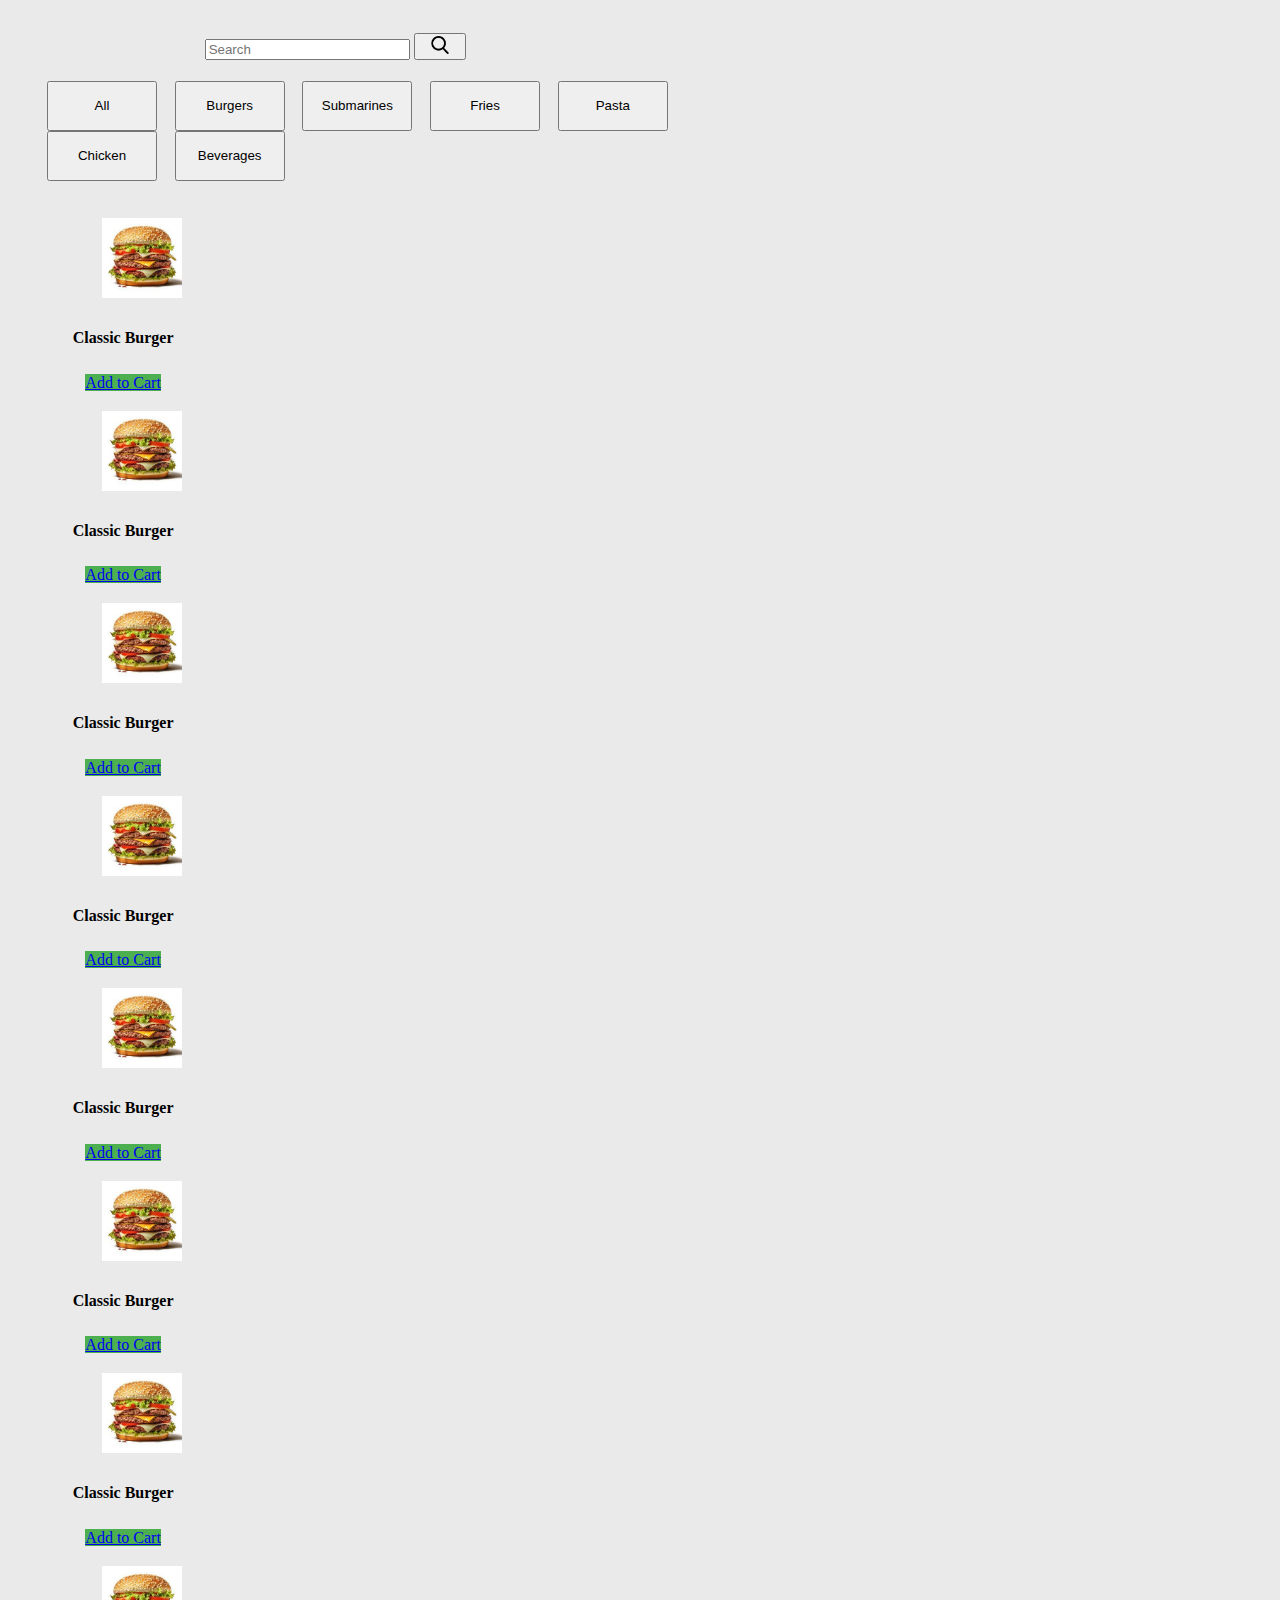
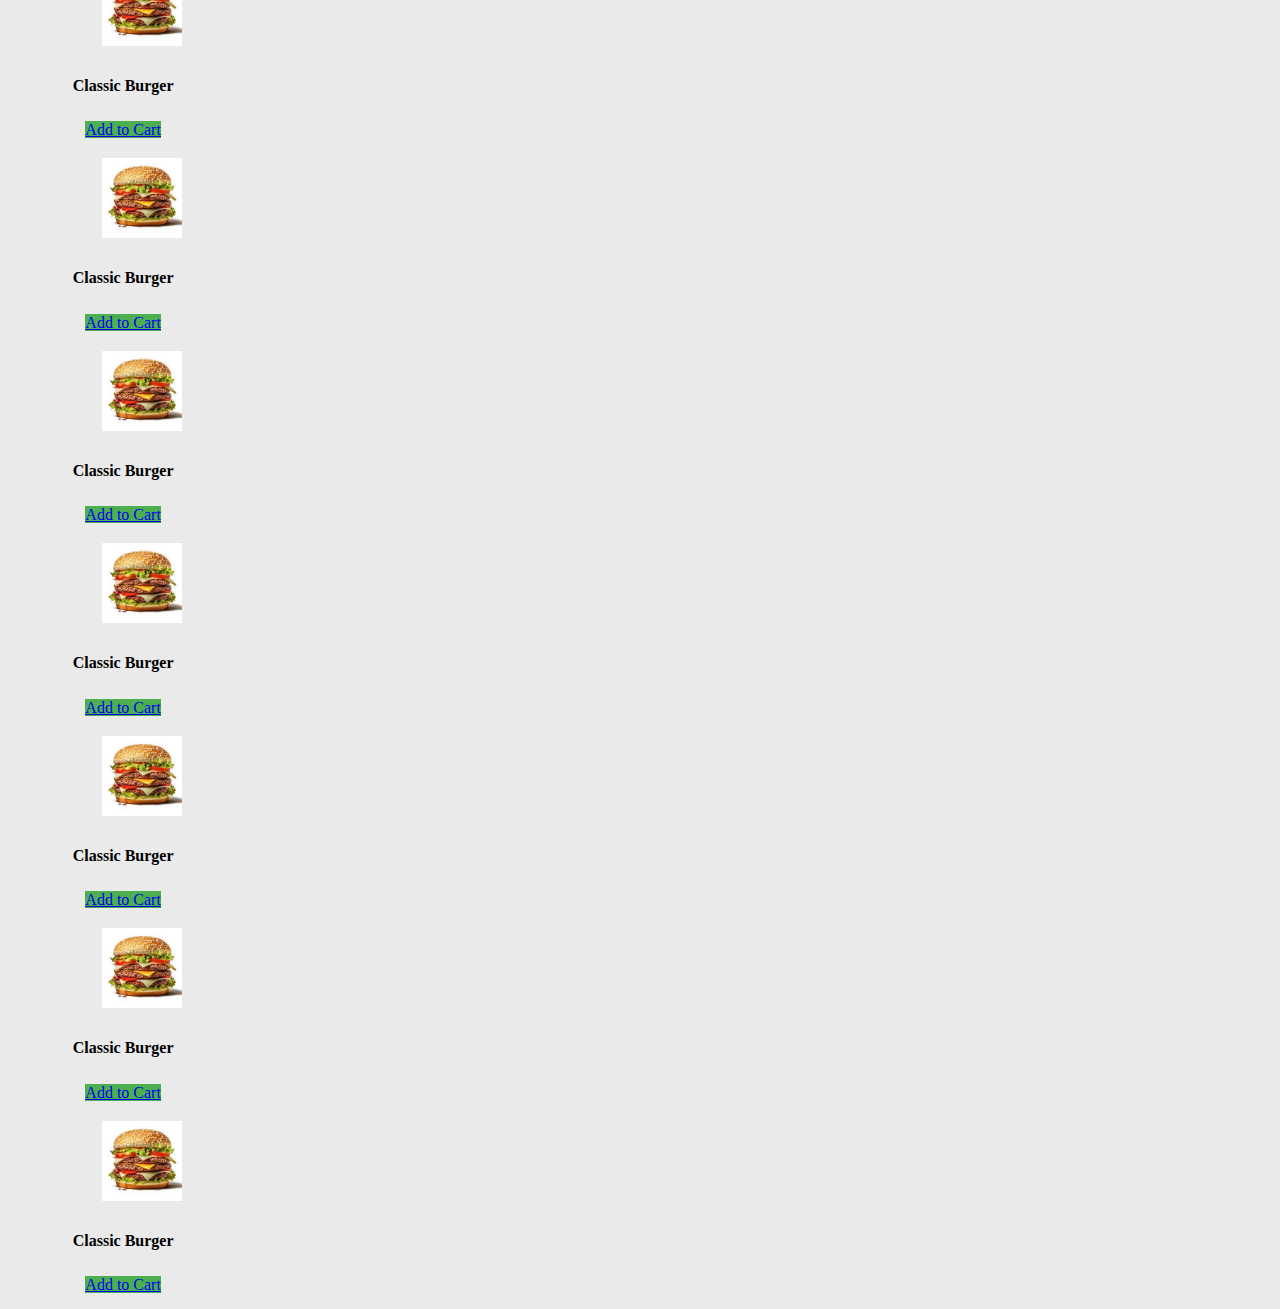
==== order.html @ 02827c7e "first commit" ====
<!DOCTYPE html>
<html lang="en">

<head>
    <meta charset="UTF-8">
    <meta name="viewport" content="width=device-width, initial-scale=1.0">
    <title>Document</title>
    <link rel="stylesheet" href="orderStyle.css">
    <link href="https://cdn.jsdelivr.net/npm/bootstrap@5.3.2/dist/css/bootstrap.min.css" rel="stylesheet"
        integrity="sha384-T3c6CoIi6uLrA9TneNEoa7RxnatzjcDSCmG1MXxSR1GAsXEV/Dwwykc2MPK8M2HN" crossorigin="anonymous">
    <link rel="stylesheet" href="https://cdnjs.cloudflare.com/ajax/libs/font-awesome/6.0.0-beta3/css/all.min.css">
</head>

<body>
    <nav class="navbar bg-body-tertiary">
        <div class="container-fluid">
            <form class="d-flex" role="search">
                <input class="form-control me-2" type="search" placeholder="Search" aria-label="Search">
                <button class="btn btn-outline-success searchbtn" type="submit"><img src="assets/search.png" class="search-img"alt=""> </button>
            </form>
        </div>

        <div class="allbtn">
            <button type="button" class="btn btn-outline-success btnAll">All</button>
            <button type="button" class="btn btn-outline-success btnAll">Burgers</button>
            <button type="button" class="btn btn-outline-success btnAll">Submarines</button>
            <button type="button" class="btn btn-outline-success btnAll">Fries</button>
            <button type="button" class="btn btn-outline-success btnAll">Pasta</button>
            <button type="button" class="btn btn-outline-success btnAll">Chicken</button>
            <button type="button" class="btn btn-outline-success btnAll">Beverages</button>

        </div>
    </nav>

    <section id="burger">
        <div class="row">
            <div class="card " style="width: 12rem; ">
                <img src="/assets/download (21).jpeg" class="card-img-top" alt="...">
                <div class="card-body">
                    <h5 class="card-title">Classic Burger</h5>
                    <a href="#" class="btn btn-primary addbtn">Add to Cart</a>
                </div>
            </div>

            <div class="card " style="width: 12rem; ">
                <img src="/assets/download (21).jpeg" class="card-img-top" alt="...">
                <div class="card-body">
                    <h5 class="card-title">Classic Burger</h5>
                    <a href="#" class="btn btn-primary addbtn">Add to Cart</a>
                </div>
            </div>

            <div class="card " style="width: 12rem; ">
                <img src="/assets/download (21).jpeg" class="card-img-top" alt="...">
                <div class="card-body">
                    <h5 class="card-title">Classic Burger</h5>
                    <a href="#" class="btn btn-primary addbtn">Add to Cart</a>
                </div>
            </div>

            <div class="card " style="width: 12rem; ">
                <img src="/assets/download (21).jpeg" class="card-img-top" alt="...">
                <div class="card-body">
                    <h5 class="card-title">Classic Burger</h5>
                    <a href="#" class="btn btn-primary addbtn">Add to Cart</a>
                </div>
            </div>

            <div class="card " style="width: 12rem; ">
                <img src="/assets/download (21).jpeg" class="card-img-top" alt="...">
                <div class="card-body">
                    <h5 class="card-title">Classic Burger</h5>
                    <a href="#" class="btn btn-primary addbtn">Add to Cart</a>
                </div>
            </div>


        </div>

        <div class="row">
            <div class="card " style="width: 12rem; ">
                <img src="/assets/download (21).jpeg" class="card-img-top" alt="...">
                <div class="card-body">
                    <h5 class="card-title">Classic Burger</h5>
                    <a href="#" class="btn btn-primary addbtn">Add to Cart</a>
                </div>
            </div>

            <div class="card " style="width: 12rem; ">
                <img src="/assets/download (21).jpeg" class="card-img-top" alt="...">
                <div class="card-body">
                    <h5 class="card-title">Classic Burger</h5>
                    <a href="#" class="btn btn-primary addbtn">Add to Cart</a>
                </div>
            </div>

            <div class="card " style="width: 12rem; ">
                <img src="/assets/download (21).jpeg" class="card-img-top" alt="...">
                <div class="card-body">
                    <h5 class="card-title">Classic Burger</h5>
                    <a href="#" class="btn btn-primary addbtn">Add to Cart</a>
                </div>
            </div>

            <div class="card " style="width: 12rem; ">
                <img src="/assets/download (21).jpeg" class="card-img-top" alt="...">
                <div class="card-body">
                    <h5 class="card-title">Classic Burger</h5>
                    <a href="#" class="btn btn-primary addbtn">Add to Cart</a>
                </div>
            </div>

            <div class="card " style="width: 12rem; ">
                <img src="/assets/download (21).jpeg" class="card-img-top" alt="...">
                <div class="card-body">
                    <h5 class="card-title">Classic Burger</h5>
                    <a href="#" class="btn btn-primary addbtn">Add to Cart</a>
                </div>
            </div>


        </div>


        <div class="row">
            <div class="card " style="width: 12rem; ">
                <img src="/assets/download (21).jpeg" class="card-img-top" alt="...">
                <div class="card-body">
                    <h5 class="card-title">Classic Burger</h5>
                    <a href="#" class="btn btn-primary addbtn">Add to Cart</a>
                </div>
            </div>

            <div class="card " style="width: 12rem; ">
                <img src="/assets/download (21).jpeg" class="card-img-top" alt="...">
                <div class="card-body">
                    <h5 class="card-title">Classic Burger</h5>
                    <a href="#" class="btn btn-primary addbtn">Add to Cart</a>
                </div>
            </div>

            <div class="card " style="width: 12rem; ">
                <img src="/assets/download (21).jpeg" class="card-img-top" alt="...">
                <div class="card-body">
                    <h5 class="card-title">Classic Burger</h5>
                    <a href="#" class="btn btn-primary addbtn">Add to Cart</a>
                </div>
            </div>

            <div class="card " style="width: 12rem; ">
                <img src="/assets/download (21).jpeg" class="card-img-top" alt="...">
                <div class="card-body">
                    <h5 class="card-title">Classic Burger</h5>
                    <a href="#" class="btn btn-primary addbtn">Add to Cart</a>
                </div>
            </div>

        </div>



    </section>






        <script src="https://cdn.jsdelivr.net/npm/bootstrap@5.3.2/dist/js/bootstrap.bundle.min.js"
            integrity="sha384-C6RzsynM9kWDrMNeT87bh95OGNyZPhcTNXj1NW7RuBCsyN/o0jlpcV8Qyq46cDfL"
            crossorigin="anonymous"></script>
</body>

</html>
---- orderStyle.css ----
body{
    background-color: #eaeaea !important;
}

.navbar {
    padding: 2% !important;
    position: fixed !important;
    position: relative !important;
    margin-right: 33rem;

}

.container-fluid {
    margin-left: 25% !important;
}

.search-img {
    width: 50%;

}

.searchbtn {
    width: 10%;
}

.searchbtn:hover {
    background-color: #4caf50 !important;
}

.form-control {
    width: 40% !important;
}

.allbtn {
    margin-top: 3%;
    width: 100%;

}
.btnAll:hover {
    background-color: #4caf50 !important;
}


.btnAll {
    width: 110px;
    height: 50px;
    margin-left: 2%;
}

.btnB {
    width: 110px;
    height: 50px;
}

.row{
    margin-left: 1% !important;
}


.card {

    text-align: center;
    margin-left: 1% !important;
    margin-top: 1% !important;
    width: 180px !important;
    height: 180px !important;
    border-radius: 10% !important;



}

.card-img-top {
    margin-left: 2.3rem;

    width: 5rem !important;

}

.card-title{
    font-size: medium;
}

.addbtn{
    font-size: medium !important;
    background-color: #4caf50 !important;
    
    border: 0cap !important;
}
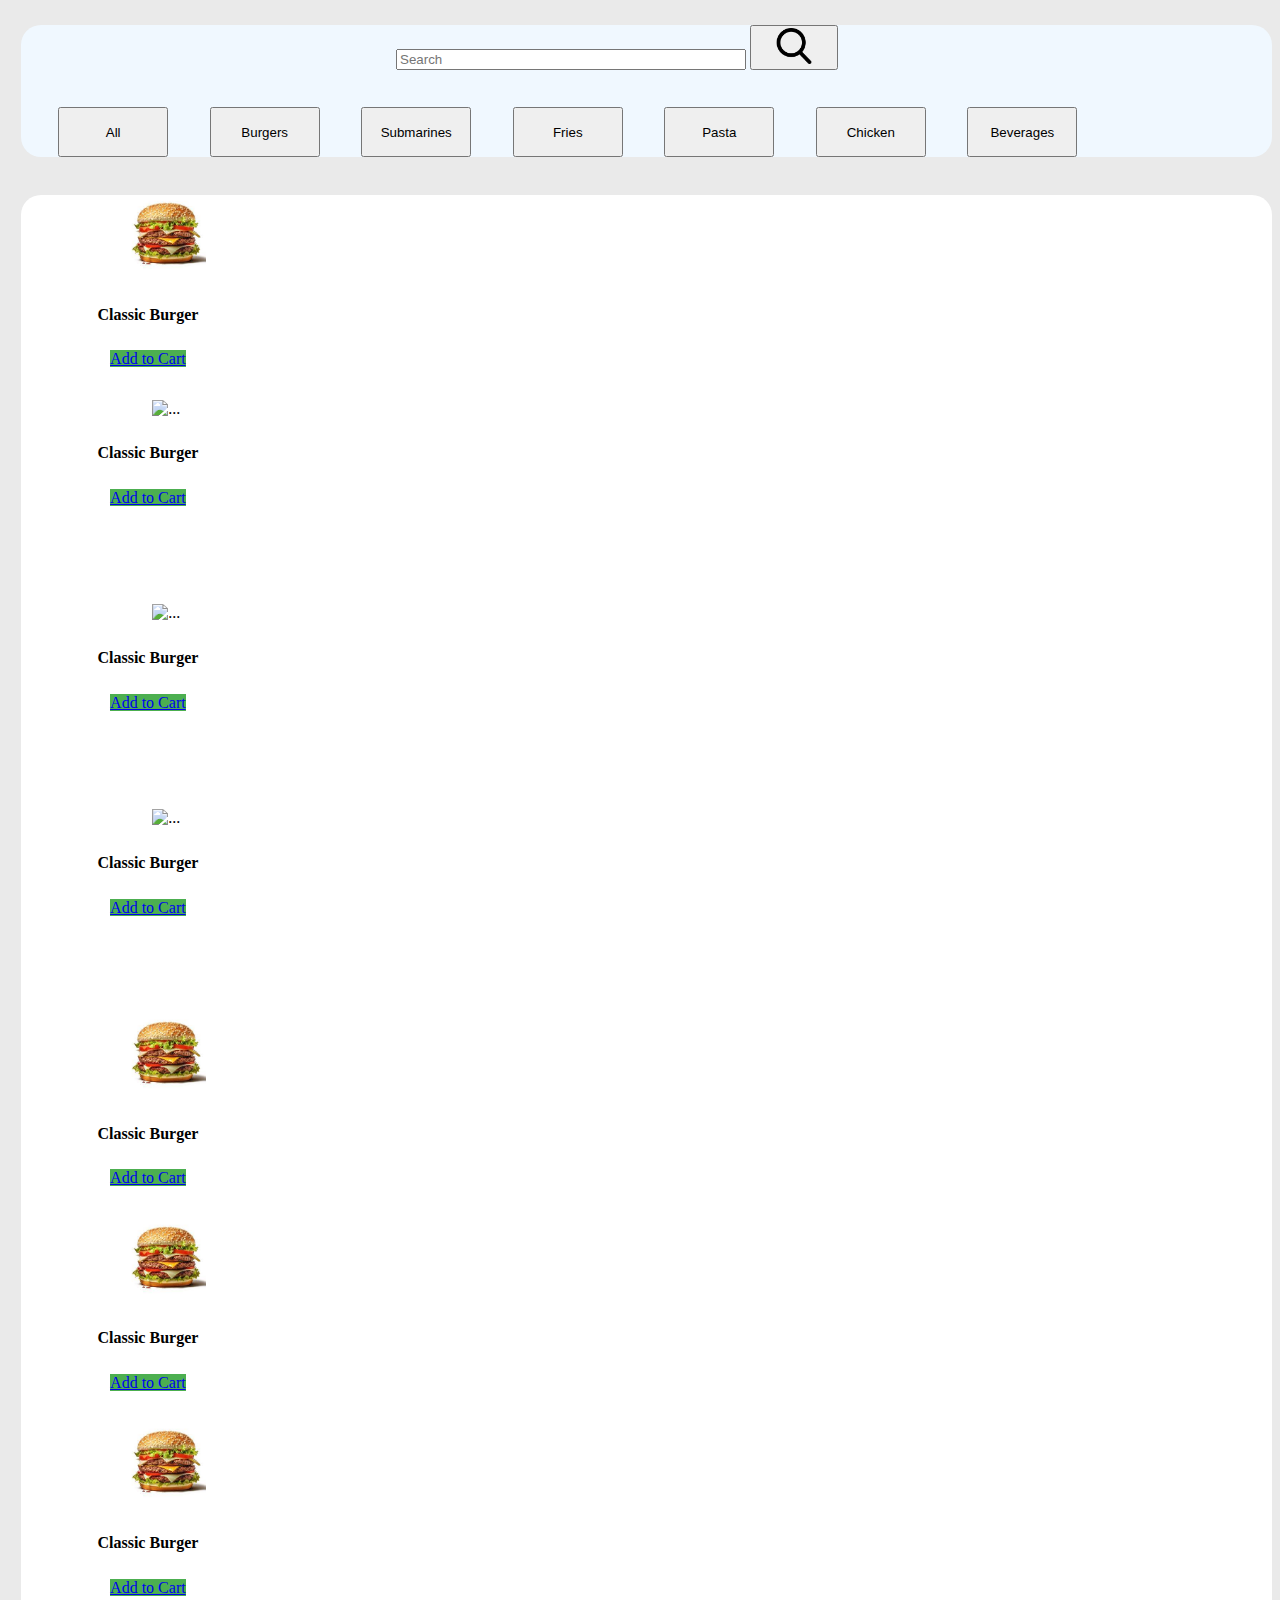
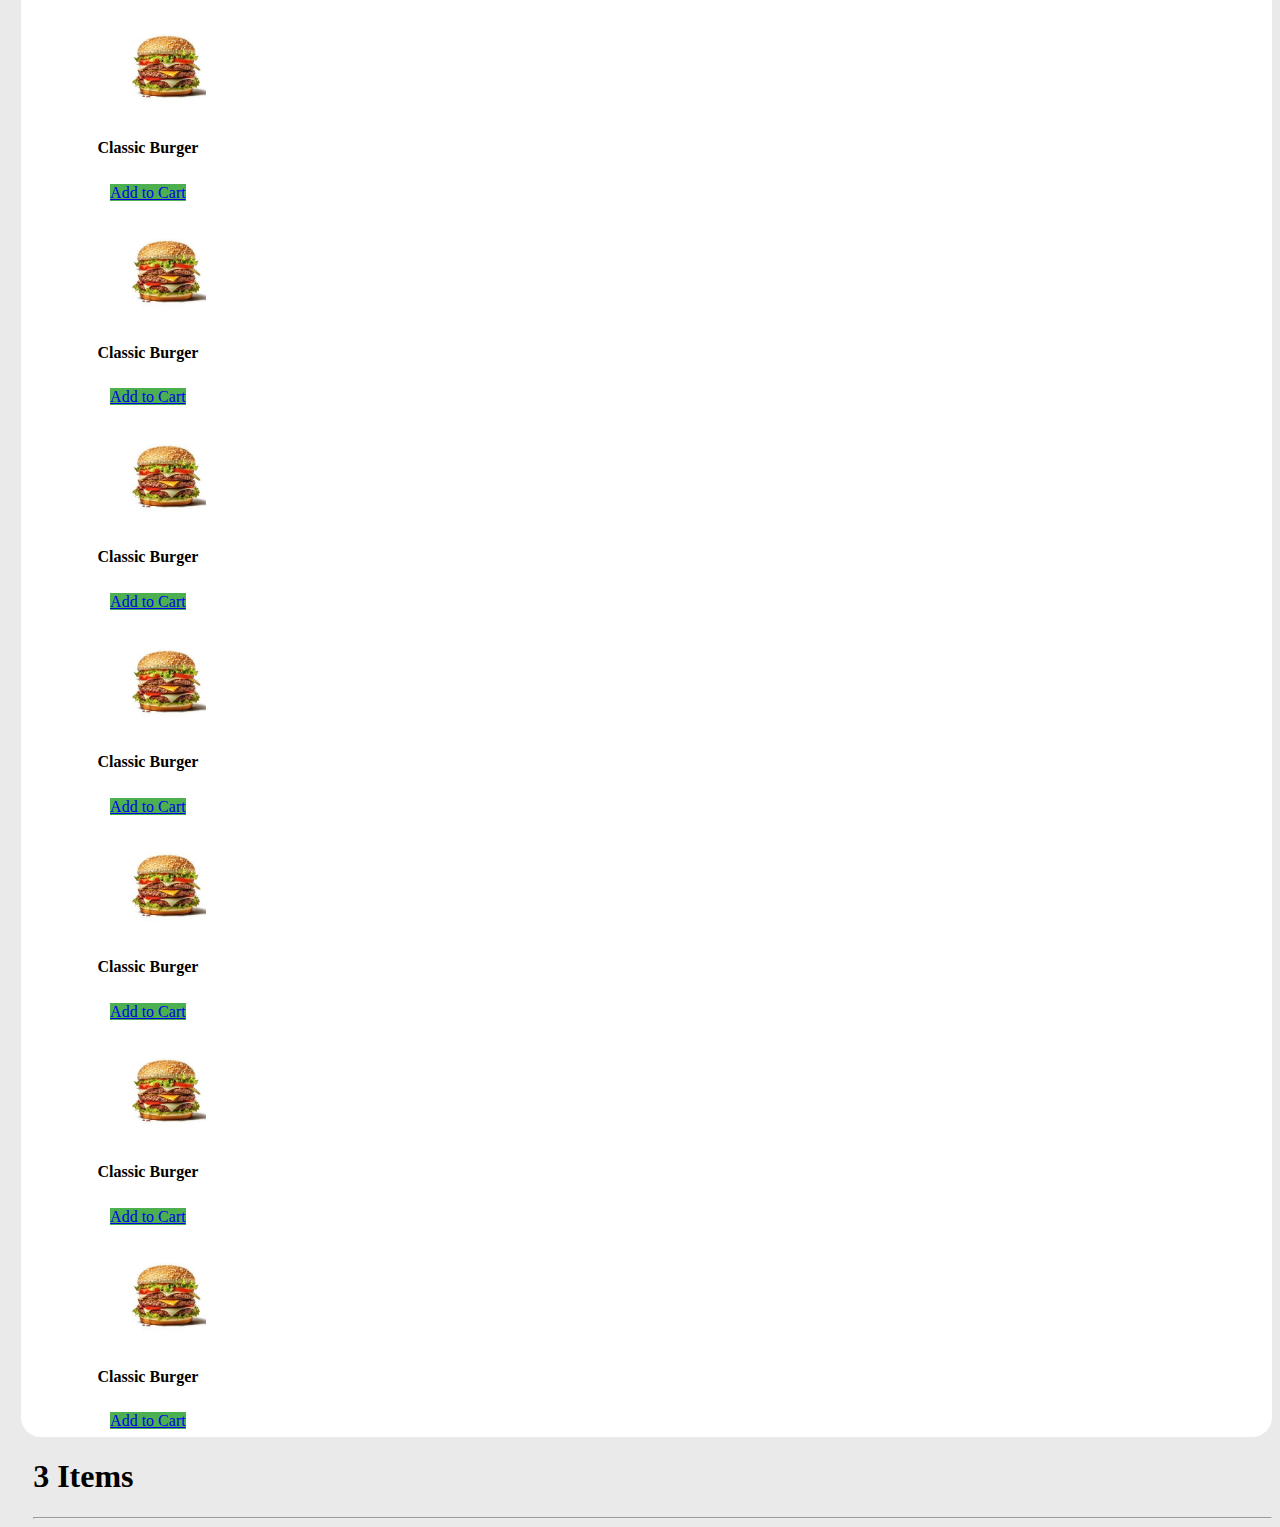
==== commit 7d9a6d87: "background image blur" ====
--- a/order.html
+++ b/order.html
@@ -12,163 +12,184 @@
 </head>
 
 <body>
-    <nav class="navbar bg-body-tertiary">
-        <div class="container-fluid">
-            <form class="d-flex" role="search">
-                <input class="form-control me-2" type="search" placeholder="Search" aria-label="Search">
-                <button class="btn btn-outline-success searchbtn" type="submit"><img src="assets/search.png" class="search-img"alt=""> </button>
-            </form>
-        </div>
+    <div class="container">
+        <div class="row">
+            <div class="col-md-10">
+                <nav class="navbar bg-body-tertiary">
+                    <div class="container-fluid">
+                        <form class="d-flex" role="search">
+                            <input class="form-control me-2" type="search" placeholder="Search" aria-label="Search">
+                            <button class="btn btn-outline-success searchbtn" type="submit"><img src="assets/search.png"
+                                    class="search-img" alt=""> </button>
+                        </form>
+                    </div>
 
-        <div class="allbtn">
-            <button type="button" class="btn btn-outline-success btnAll">All</button>
-            <button type="button" class="btn btn-outline-success btnAll">Burgers</button>
-            <button type="button" class="btn btn-outline-success btnAll">Submarines</button>
-            <button type="button" class="btn btn-outline-success btnAll">Fries</button>
-            <button type="button" class="btn btn-outline-success btnAll">Pasta</button>
-            <button type="button" class="btn btn-outline-success btnAll">Chicken</button>
-            <button type="button" class="btn btn-outline-success btnAll">Beverages</button>
+                    <div class="allbtn">
+                        <button type="button" class="btn btn-outline-success btnAll">All</button>
+                        <button type="button" class="btn btn-outline-success btnAll">Burgers</button>
+                        <button type="button" class="btn btn-outline-success btnAll">Submarines</button>
+                        <button type="button" class="btn btn-outline-success btnAll">Fries</button>
+                        <button type="button" class="btn btn-outline-success btnAll">Pasta</button>
+                        <button type="button" class="btn btn-outline-success btnAll">Chicken</button>
+                        <button type="button" class="btn btn-outline-success btnAll">Beverages</button>
+                    </div>
 
-        </div>
-    </nav>
+                </nav>
 
-    <section id="burger">
-        <div class="row">
-            <div class="card " style="width: 12rem; ">
-                <img src="/assets/download (21).jpeg" class="card-img-top" alt="...">
-                <div class="card-body">
-                    <h5 class="card-title">Classic Burger</h5>
-                    <a href="#" class="btn btn-primary addbtn">Add to Cart</a>
-                </div>
+                <section id="burger">
+                    <div class="row ">
+                        <div class="card " style="width: 12rem; ">
+                            <img src="/assets/download (21).jpeg" class="card-img-top" alt="...">
+                            <div class="card-body">
+                                <h5 class="card-title">Classic Burger</h5>
+                                <a href="#" class="btn btn-primary addbtn">Add to Cart</a>
+                            </div>
+                        </div>
+
+                        <div class="card " style="width: 12rem; ">
+                            <img src="/assets/download (19).jpeg" class="card-img-top" alt="...">
+                            <div class="card-body">
+                                <h5 class="card-title">Classic Burger</h5>
+                                <a href="#" class="btn btn-primary addbtn">Add to Cart</a>
+                            </div>
+                        </div>
+
+                        <div class="card " style="width: 12rem; ">
+                            <img src="/assets/download (22).jpeg" class="card-img-top" alt="...">
+                            <div class="card-body">
+                                <h5 class="card-title">Classic Burger</h5>
+                                <a href="#" class="btn btn-primary addbtn">Add to Cart</a>
+                            </div>
+                        </div>
+
+                        <div class="card " style="width: 12rem; ">
+                            <img src="/assets/" class="card-img-top" alt="...">
+                            <div class="card-body">
+                                <h5 class="card-title">Classic Burger</h5>
+                                <a href="#" class="btn btn-primary addbtn">Add to Cart</a>
+                            </div>
+                        </div>
+
+                        <div class="card " style="width: 12rem; ">
+                            <img src="/assets/download (21).jpeg" class="card-img-top" alt="...">
+                            <div class="card-body">
+                                <h5 class="card-title">Classic Burger</h5>
+                                <a href="#" class="btn btn-primary addbtn">Add to Cart</a>
+                            </div>
+                        </div>
+
+
+                    </div>
+
+                    <div class="row">
+                        <div class="card " style="width: 12rem; ">
+                            <img src="/assets/download (21).jpeg" class="card-img-top" alt="...">
+                            <div class="card-body">
+                                <h5 class="card-title">Classic Burger</h5>
+                                <a href="#" class="btn btn-primary addbtn">Add to Cart</a>
+                            </div>
+                        </div>
+
+                        <div class="card " style="width: 12rem; ">
+                            <img src="/assets/download (21).jpeg" class="card-img-top" alt="...">
+                            <div class="card-body">
+                                <h5 class="card-title">Classic Burger</h5>
+                                <a href="#" class="btn btn-primary addbtn">Add to Cart</a>
+                            </div>
+                        </div>
+
+                        <div class="card " style="width: 12rem; ">
+                            <img src="/assets/download (21).jpeg" class="card-img-top" alt="...">
+                            <div class="card-body">
+                                <h5 class="card-title">Classic Burger</h5>
+                                <a href="#" class="btn btn-primary addbtn">Add to Cart</a>
+                            </div>
+                        </div>
+
+                        <div class="card " style="width: 12rem; ">
+                            <img src="/assets/download (21).jpeg" class="card-img-top" alt="...">
+                            <div class="card-body">
+                                <h5 class="card-title">Classic Burger</h5>
+                                <a href="#" class="btn btn-primary addbtn">Add to Cart</a>
+                            </div>
+                        </div>
+
+                        <div class="card " style="width: 12rem; ">
+                            <img src="/assets/download (21).jpeg" class="card-img-top" alt="...">
+                            <div class="card-body">
+                                <h5 class="card-title">Classic Burger</h5>
+                                <a href="#" class="btn btn-primary addbtn">Add to Cart</a>
+                            </div>
+                        </div>
+
+
+                    </div>
+
+
+                    <div class="row">
+                        <div class="card " style="width: 12rem; ">
+                            <img src="/assets/download (21).jpeg" class="card-img-top" alt="...">
+                            <div class="card-body">
+                                <h5 class="card-title">Classic Burger</h5>
+                                <a href="#" class="btn btn-primary addbtn">Add to Cart</a>
+                            </div>
+                        </div>
+
+                        <div class="card " style="width: 12rem; ">
+                            <img src="/assets/download (21).jpeg" class="card-img-top" alt="...">
+                            <div class="card-body">
+                                <h5 class="card-title">Classic Burger</h5>
+                                <a href="#" class="btn btn-primary addbtn">Add to Cart</a>
+                            </div>
+                        </div>
+
+                        <div class="card " style="width: 12rem; ">
+                            <img src="/assets/download (21).jpeg" class="card-img-top" alt="...">
+                            <div class="card-body">
+                                <h5 class="card-title">Classic Burger</h5>
+                                <a href="#" class="btn btn-primary addbtn">Add to Cart</a>
+                            </div>
+                        </div>
+
+                        <div class="card " style="width: 12rem; ">
+                            <img src="/assets/download (21).jpeg" class="card-img-top" alt="...">
+                            <div class="card-body">
+                                <h5 class="card-title">Classic Burger</h5>
+                                <a href="#" class="btn btn-primary addbtn">Add to Cart</a>
+                            </div>
+                        </div>
+
+                    </div>
+
+
+
+                </section>
             </div>
+            <!-- ========================================================================== -->
 
-            <div class="card " style="width: 12rem; ">
-                <img src="/assets/download (21).jpeg" class="card-img-top" alt="...">
-                <div class="card-body">
-                    <h5 class="card-title">Classic Burger</h5>
-                    <a href="#" class="btn btn-primary addbtn">Add to Cart</a>
-                </div>
-            </div>
 
-            <div class="card " style="width: 12rem; ">
-                <img src="/assets/download (21).jpeg" class="card-img-top" alt="...">
-                <div class="card-body">
-                    <h5 class="card-title">Classic Burger</h5>
-                    <a href="#" class="btn btn-primary addbtn">Add to Cart</a>
-                </div>
-            </div>
-
-            <div class="card " style="width: 12rem; ">
-                <img src="/assets/download (21).jpeg" class="card-img-top" alt="...">
-                <div class="card-body">
-                    <h5 class="card-title">Classic Burger</h5>
-                    <a href="#" class="btn btn-primary addbtn">Add to Cart</a>
-                </div>
-            </div>
-
-            <div class="card " style="width: 12rem; ">
-                <img src="/assets/download (21).jpeg" class="card-img-top" alt="...">
-                <div class="card-body">
-                    <h5 class="card-title">Classic Burger</h5>
-                    <a href="#" class="btn btn-primary addbtn">Add to Cart</a>
+            <div class="col-md-2 ">
+                <div class="item">
+                    <div class="row ">
+                        <div class="qty">
+                            <h1><b>3 Items</b></h1>
+                            
+                            <hr>
+                        </div>
+                    </div>
                 </div>
             </div>
 
 
         </div>
 
-        <div class="row">
-            <div class="card " style="width: 12rem; ">
-                <img src="/assets/download (21).jpeg" class="card-img-top" alt="...">
-                <div class="card-body">
-                    <h5 class="card-title">Classic Burger</h5>
-                    <a href="#" class="btn btn-primary addbtn">Add to Cart</a>
-                </div>
-            </div>
-
-            <div class="card " style="width: 12rem; ">
-                <img src="/assets/download (21).jpeg" class="card-img-top" alt="...">
-                <div class="card-body">
-                    <h5 class="card-title">Classic Burger</h5>
-                    <a href="#" class="btn btn-primary addbtn">Add to Cart</a>
-                </div>
-            </div>
-
-            <div class="card " style="width: 12rem; ">
-                <img src="/assets/download (21).jpeg" class="card-img-top" alt="...">
-                <div class="card-body">
-                    <h5 class="card-title">Classic Burger</h5>
-                    <a href="#" class="btn btn-primary addbtn">Add to Cart</a>
-                </div>
-            </div>
-
-            <div class="card " style="width: 12rem; ">
-                <img src="/assets/download (21).jpeg" class="card-img-top" alt="...">
-                <div class="card-body">
-                    <h5 class="card-title">Classic Burger</h5>
-                    <a href="#" class="btn btn-primary addbtn">Add to Cart</a>
-                </div>
-            </div>
-
-            <div class="card " style="width: 12rem; ">
-                <img src="/assets/download (21).jpeg" class="card-img-top" alt="...">
-                <div class="card-body">
-                    <h5 class="card-title">Classic Burger</h5>
-                    <a href="#" class="btn btn-primary addbtn">Add to Cart</a>
-                </div>
-            </div>
-
-
-        </div>
-
-
-        <div class="row">
-            <div class="card " style="width: 12rem; ">
-                <img src="/assets/download (21).jpeg" class="card-img-top" alt="...">
-                <div class="card-body">
-                    <h5 class="card-title">Classic Burger</h5>
-                    <a href="#" class="btn btn-primary addbtn">Add to Cart</a>
-                </div>
-            </div>
-
-            <div class="card " style="width: 12rem; ">
-                <img src="/assets/download (21).jpeg" class="card-img-top" alt="...">
-                <div class="card-body">
-                    <h5 class="card-title">Classic Burger</h5>
-                    <a href="#" class="btn btn-primary addbtn">Add to Cart</a>
-                </div>
-            </div>
-
-            <div class="card " style="width: 12rem; ">
-                <img src="/assets/download (21).jpeg" class="card-img-top" alt="...">
-                <div class="card-body">
-                    <h5 class="card-title">Classic Burger</h5>
-                    <a href="#" class="btn btn-primary addbtn">Add to Cart</a>
-                </div>
-            </div>
-
-            <div class="card " style="width: 12rem; ">
-                <img src="/assets/download (21).jpeg" class="card-img-top" alt="...">
-                <div class="card-body">
-                    <h5 class="card-title">Classic Burger</h5>
-                    <a href="#" class="btn btn-primary addbtn">Add to Cart</a>
-                </div>
-            </div>
-
-        </div>
+    </div>
 
 
 
-    </section>
-
-
-
-
-
-
-        <script src="https://cdn.jsdelivr.net/npm/bootstrap@5.3.2/dist/js/bootstrap.bundle.min.js"
-            integrity="sha384-C6RzsynM9kWDrMNeT87bh95OGNyZPhcTNXj1NW7RuBCsyN/o0jlpcV8Qyq46cDfL"
-            crossorigin="anonymous"></script>
+    <script src="https://cdn.jsdelivr.net/npm/bootstrap@5.3.2/dist/js/bootstrap.bundle.min.js"
+        integrity="sha384-C6RzsynM9kWDrMNeT87bh95OGNyZPhcTNXj1NW7RuBCsyN/o0jlpcV8Qyq46cDfL"
+        crossorigin="anonymous"></script>
 </body>
 
 </html>--- a/orderStyle.css
+++ b/orderStyle.css
@@ -1,17 +1,31 @@
-body{
+body {
     background-color: #eaeaea !important;
 }
 
+
+.container {
+    margin-left: 0% !important;
+}
+
+
 .navbar {
-    padding: 2% !important;
+    margin-top: 2%;
     position: fixed !important;
     position: relative !important;
-    margin-right: 33rem;
+    border-radius: 20px;
+    background-color: aliceblue !important;
 
 }
 
+#burger {
+    background-color: rgb(255, 255, 255);
+    border-radius: 20px;
+    margin-top: 2%;
+}
+
 .container-fluid {
-    margin-left: 25% !important;
+    margin-left: 30% !important;
+    margin-top: 2%;
 }
 
 .search-img {
@@ -35,7 +49,14 @@
     margin-top: 3%;
     width: 100%;
 
+    justify-content: center;
+    margin-bottom: 3%;
+    /* align-items: center; */
+
+
+
 }
+
 .btnAll:hover {
     background-color: #4caf50 !important;
 }
@@ -44,7 +65,7 @@
 .btnAll {
     width: 110px;
     height: 50px;
-    margin-left: 2%;
+    margin-left: 3%;
 }
 
 .btnB {
@@ -52,7 +73,7 @@
     height: 50px;
 }
 
-.row{
+.row {
     margin-left: 1% !important;
 }
 
@@ -60,15 +81,14 @@
 .card {
 
     text-align: center;
-    margin-left: 1% !important;
-    margin-top: 1% !important;
+    margin-left: 2% !important;
+    margin-top: 2% !important;
     width: 180px !important;
     height: 180px !important;
     border-radius: 10% !important;
 
+}
 
-
-}
 
 .card-img-top {
     margin-left: 2.3rem;
@@ -77,13 +97,16 @@
 
 }
 
-.card-title{
+.card-title {
     font-size: medium;
 }
 
-.addbtn{
+.addbtn {
     font-size: medium !important;
     background-color: #4caf50 !important;
-    
+
     border: 0cap !important;
-}+}
+
+
+
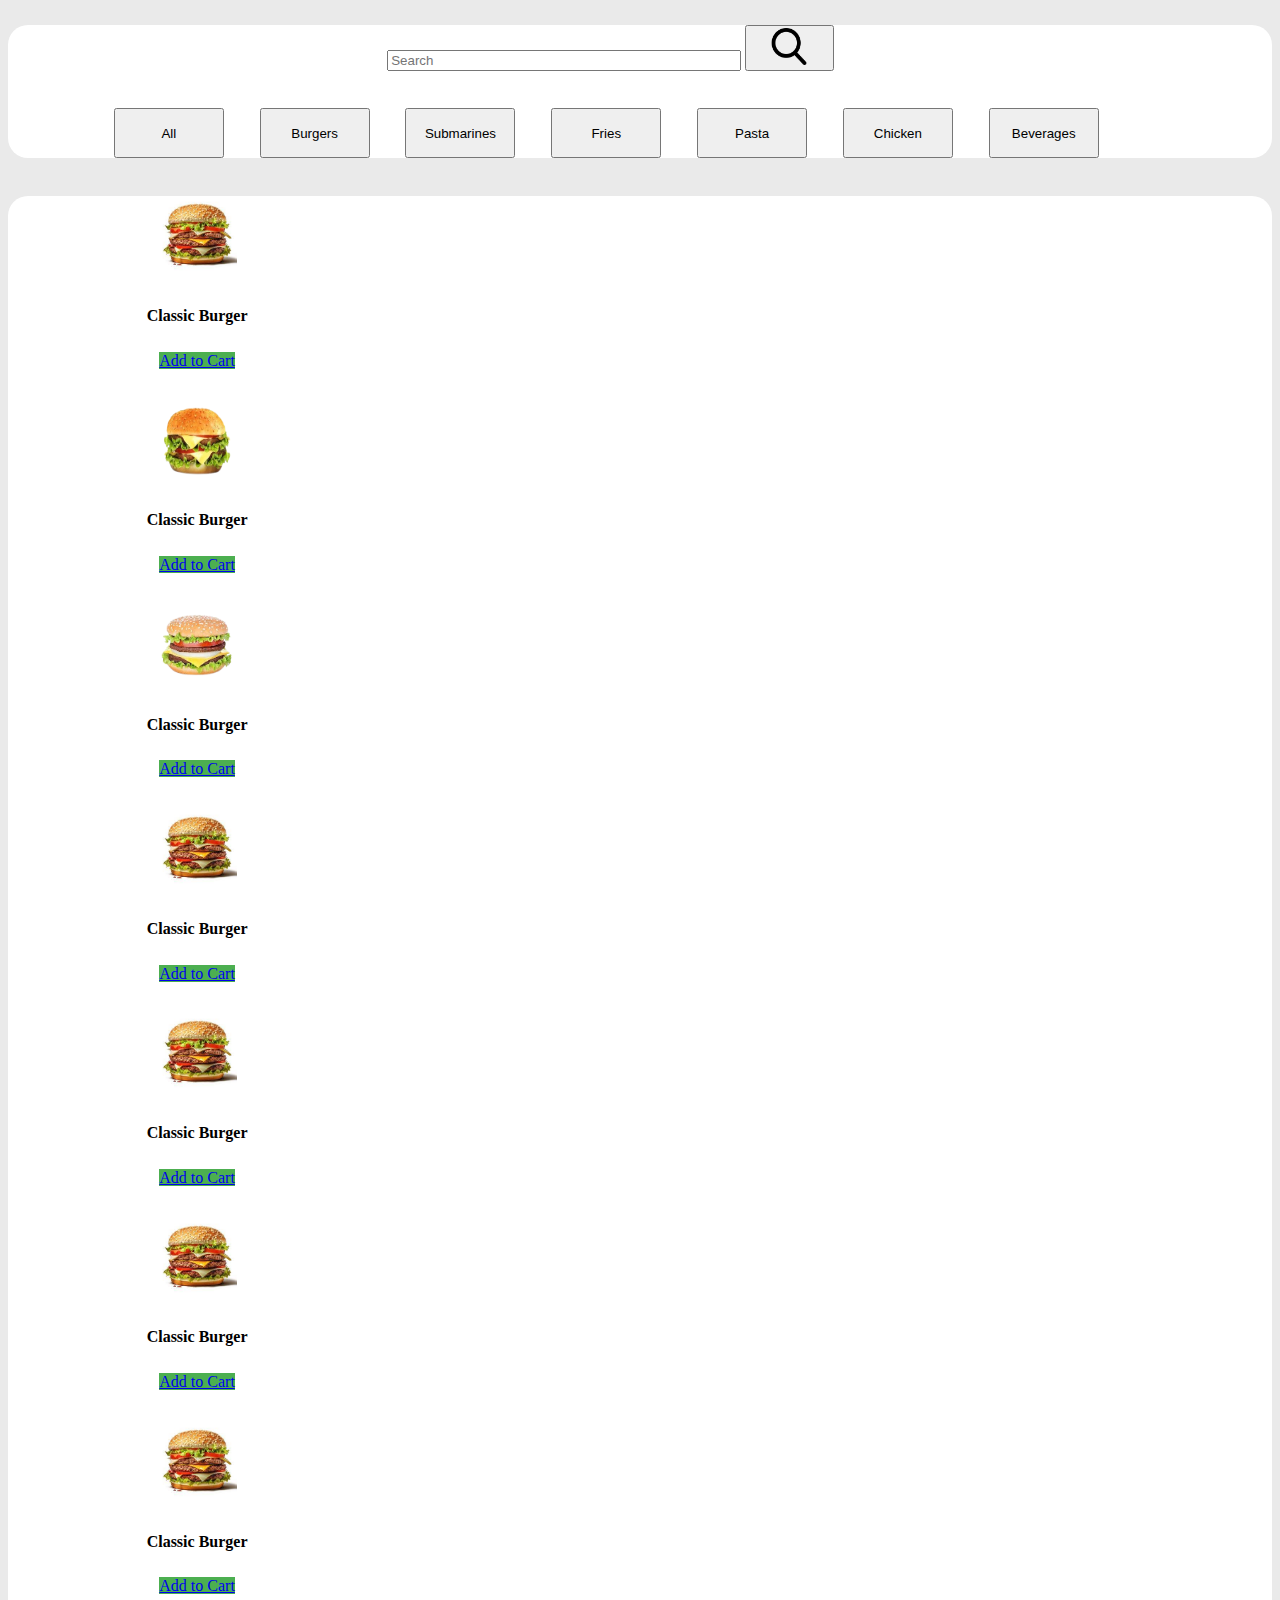
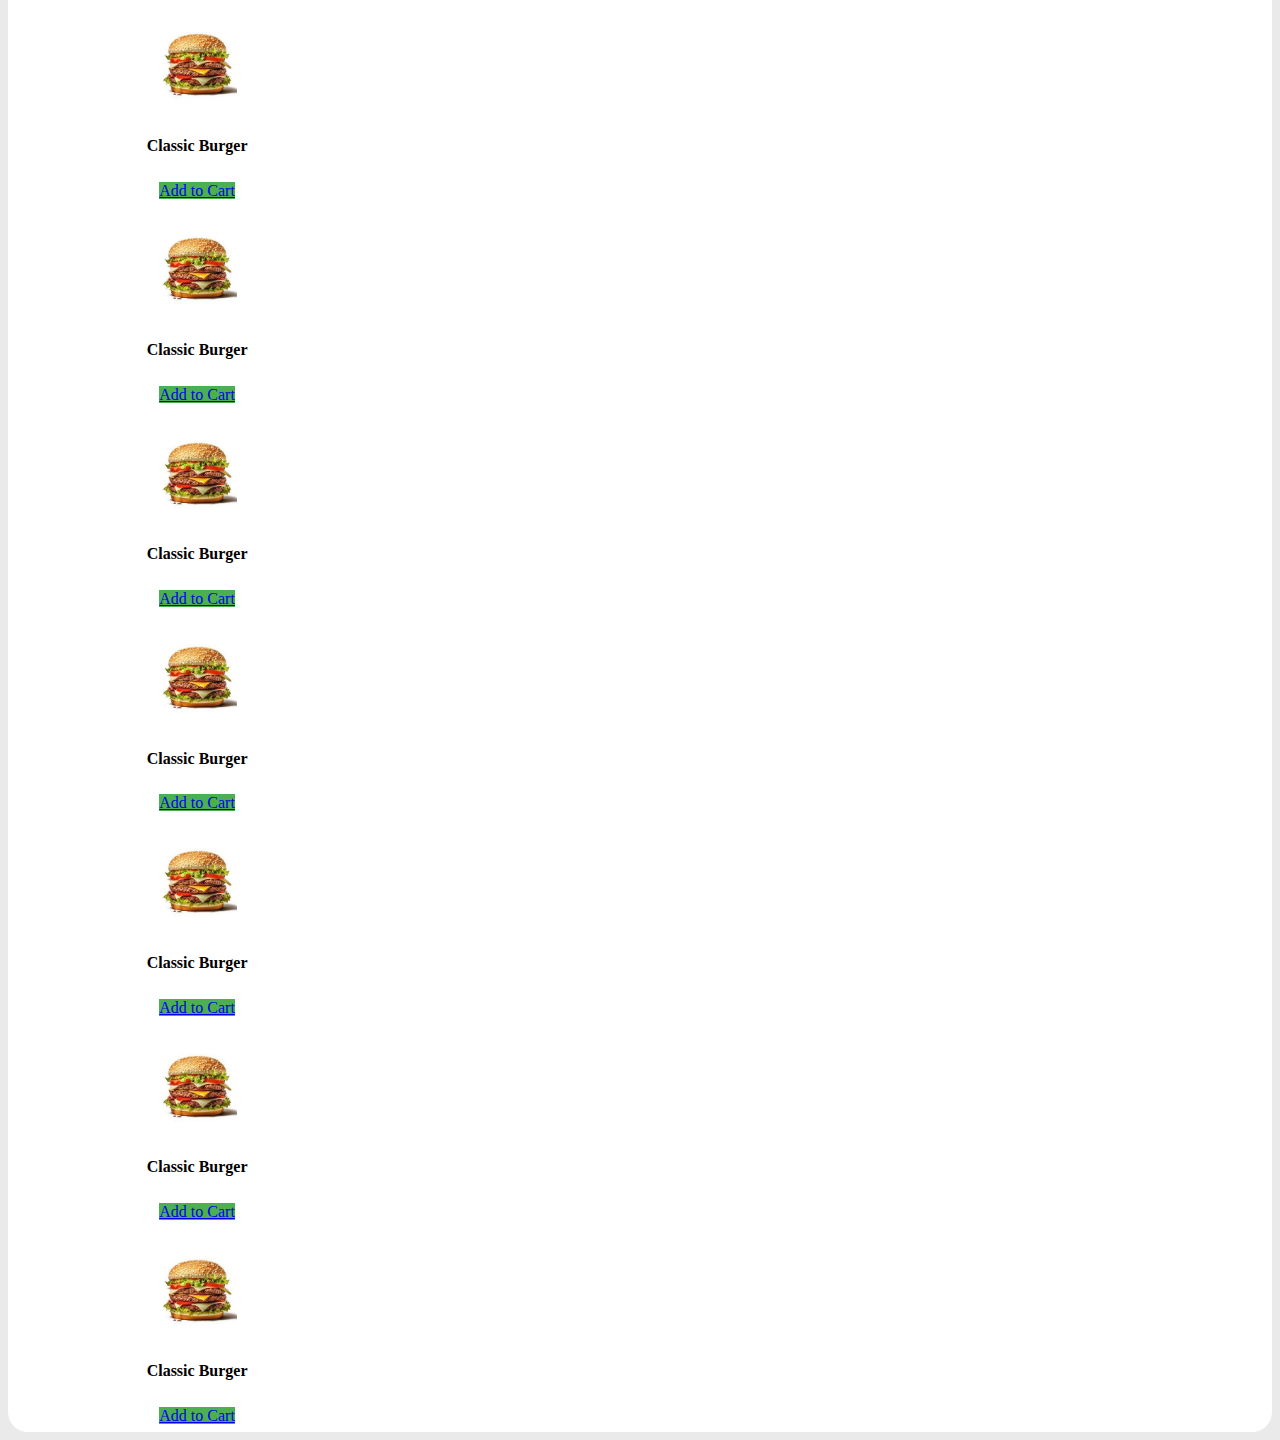
==== commit bc412999: "add item box" ====
--- a/order.html
+++ b/order.html
@@ -9,14 +9,15 @@
     <link href="https://cdn.jsdelivr.net/npm/bootstrap@5.3.2/dist/css/bootstrap.min.css" rel="stylesheet"
         integrity="sha384-T3c6CoIi6uLrA9TneNEoa7RxnatzjcDSCmG1MXxSR1GAsXEV/Dwwykc2MPK8M2HN" crossorigin="anonymous">
     <link rel="stylesheet" href="https://cdnjs.cloudflare.com/ajax/libs/font-awesome/6.0.0-beta3/css/all.min.css">
+    <script src="script.js"></script>
 </head>
 
 <body>
-    <div class="container">
+    <div class="container-fluid ">
         <div class="row">
-            <div class="col-md-10">
-                <nav class="navbar bg-body-tertiary">
-                    <div class="container-fluid">
+            <div class="col-md-8">
+                <nav class="navbar">
+                    <div class="container main">
                         <form class="d-flex" role="search">
                             <input class="form-control me-2" type="search" placeholder="Search" aria-label="Search">
                             <button class="btn btn-outline-success searchbtn" type="submit"><img src="assets/search.png"
@@ -37,151 +38,268 @@
                 </nav>
 
                 <section id="burger">
-                    <div class="row ">
-                        <div class="card " style="width: 12rem; ">
-                            <img src="/assets/download (21).jpeg" class="card-img-top" alt="...">
-                            <div class="card-body">
-                                <h5 class="card-title">Classic Burger</h5>
-                                <a href="#" class="btn btn-primary addbtn">Add to Cart</a>
-                            </div>
-                        </div>
-
-                        <div class="card " style="width: 12rem; ">
-                            <img src="/assets/download (19).jpeg" class="card-img-top" alt="...">
-                            <div class="card-body">
-                                <h5 class="card-title">Classic Burger</h5>
-                                <a href="#" class="btn btn-primary addbtn">Add to Cart</a>
-                            </div>
-                        </div>
-
-                        <div class="card " style="width: 12rem; ">
-                            <img src="/assets/download (22).jpeg" class="card-img-top" alt="...">
-                            <div class="card-body">
-                                <h5 class="card-title">Classic Burger</h5>
-                                <a href="#" class="btn btn-primary addbtn">Add to Cart</a>
-                            </div>
-                        </div>
-
-                        <div class="card " style="width: 12rem; ">
-                            <img src="/assets/" class="card-img-top" alt="...">
-                            <div class="card-body">
-                                <h5 class="card-title">Classic Burger</h5>
-                                <a href="#" class="btn btn-primary addbtn">Add to Cart</a>
-                            </div>
-                        </div>
-
-                        <div class="card " style="width: 12rem; ">
-                            <img src="/assets/download (21).jpeg" class="card-img-top" alt="...">
-                            <div class="card-body">
-                                <h5 class="card-title">Classic Burger</h5>
-                                <a href="#" class="btn btn-primary addbtn">Add to Cart</a>
-                            </div>
-                        </div>
-
-
+                    <div class="odr-box">
+                        <div class="row ">
+                            <div class="card " style="width: 12rem; ">
+                                <div> <img src="/assets/download (21).jpeg" class="card-img-top" alt=""></div>
+                                <div class="card-body">
+                                    <h5 class="card-title">Classic Burger</h5>
+                                    <a href="#" class="btn btn-primary addbtn">Add to Cart</a>
+                                </div>
+                            </div>
+
+                            <div class="card " style="width: 12rem; ">
+                                <div ><img src="/assets/images__37_-removebg-preview.png" class="card-img-top"
+                                        alt="..."></div>
+                                <div class="card-body">
+                                    <h5 class="card-title">Classic Burger</h5>
+                                    <a href="#" class="btn btn-primary addbtn">Add to Cart</a>
+                                </div>
+                            </div>
+
+                            <div class="card " style="width: 12rem; ">
+                                <div><img src="/assets/download__22_-removebg-preview.png" class="card-img-top"
+                                        alt="..."></div>
+                                <div class="card-body">
+                                    <h5 class="card-title">Classic Burger</h5>
+                                    <a href="#" class="btn btn-primary addbtn">Add to Cart</a>
+                                </div>
+                            </div>
+
+                            <div class="card " style="width: 12rem; ">
+                                <div><img src="/assets/download (21).jpeg" class="card-img-top" alt="..."></div>
+                                <div class="card-body">
+                                    <h5 class="card-title">Classic Burger</h5>
+                                    <a href="#" class="btn btn-primary addbtn">Add to Cart</a>
+                                </div>
+                            </div>
+
+
+                        </div>
+
+                        <div class="row">
+                            <div class="card " style="width: 12rem; ">
+                                <div><img src="/assets/download (21).jpeg" class="card-img-top" alt="..."></div>
+                                <div class="card-body">
+                                    <h5 class="card-title">Classic Burger</h5>
+                                    <a href="#" class="btn btn-primary addbtn">Add to Cart</a>
+                                </div>
+                            </div>
+
+                            <div class="card " style="width: 12rem; ">
+                                <div><img src="/assets/download (21).jpeg" class="card-img-top" alt="..."></div>
+                                <div class="card-body">
+                                    <h5 class="card-title">Classic Burger</h5>
+                                    <a href="#" class="btn btn-primary addbtn">Add to Cart</a>
+                                </div>
+                            </div>
+
+                            <div class="card " style="width: 12rem; ">
+                                <div><img src="/assets/download (21).jpeg" class="card-img-top" alt="..."></div>
+                                <div class="card-body">
+                                    <h5 class="card-title">Classic Burger</h5>
+                                    <a href="#" class="btn btn-primary addbtn">Add to Cart</a>
+                                </div>
+                            </div>
+
+                            <div class="card " style="width: 12rem; ">
+                                <div><img src="/assets/download (21).jpeg" class="card-img-top" alt="..."></div>
+                                <div class="card-body">
+                                    <h5 class="card-title">Classic Burger</h5>
+                                    <a href="#" class="btn btn-primary addbtn">Add to Cart</a>
+                                </div>
+                            </div>
+
+
+
+
+                        </div>
+
+
+                        <div class="row">
+                            <div class="card " style="width: 12rem; ">
+                                <div><img src="/assets/download (21).jpeg" class="card-img-top" alt="..."></div>
+                                <div class="card-body">
+                                    <h5 class="card-title">Classic Burger</h5>
+                                    <a href="#" class="btn btn-primary addbtn">Add to Cart</a>
+                                </div>
+                            </div>
+
+                            <div class="card " style="width: 12rem; ">
+                                <div><img src="/assets/download (21).jpeg" class="card-img-top" alt="..."></div>
+                                <div class="card-body">
+                                    <h5 class="card-title">Classic Burger</h5>
+                                    <a href="#" class="btn btn-primary addbtn">Add to Cart</a>
+                                </div>
+                            </div>
+
+                            <div class="card " style="width: 12rem; ">
+                                <div><img src="/assets/download (21).jpeg" class="card-img-top" alt="..."></div>
+                                <div class="card-body">
+                                    <h5 class="card-title">Classic Burger</h5>
+                                    <a href="#" class="btn btn-primary addbtn">Add to Cart</a>
+                                </div>
+                            </div>
+
+                            <div class="card " style="width: 12rem; ">
+                                <div><img src="/assets/download (21).jpeg" class="card-img-top" alt="..."></div>
+                                <div class="card-body">
+                                    <h5 class="card-title">Classic Burger</h5>
+                                    <a href="#" class="btn btn-primary addbtn">Add to Cart</a>
+                                </div>
+                            </div>
+
+                        </div>
+
+                        <div class="row">
+                            <div class="card " style="width: 12rem; ">
+                                <div><img src="/assets/download (21).jpeg" class="card-img-top" alt="..."></div>
+                                <div class="card-body">
+                                    <h5 class="card-title">Classic Burger</h5>
+                                    <a href="#" class="btn btn-primary addbtn">Add to Cart</a>
+                                </div>
+                            </div>
+
+                            <div class="card " style="width: 12rem; ">
+                                <div><img src="/assets/download (21).jpeg" class="card-img-top" alt="..."></div>
+                                <div class="card-body">
+                                    <h5 class="card-title">Classic Burger</h5>
+                                    <a href="#" class="btn btn-primary addbtn">Add to Cart</a>
+                                </div>
+                            </div>
+
+                        </div>
                     </div>
-
-                    <div class="row">
-                        <div class="card " style="width: 12rem; ">
-                            <img src="/assets/download (21).jpeg" class="card-img-top" alt="...">
-                            <div class="card-body">
-                                <h5 class="card-title">Classic Burger</h5>
-                                <a href="#" class="btn btn-primary addbtn">Add to Cart</a>
-                            </div>
-                        </div>
-
-                        <div class="card " style="width: 12rem; ">
-                            <img src="/assets/download (21).jpeg" class="card-img-top" alt="...">
-                            <div class="card-body">
-                                <h5 class="card-title">Classic Burger</h5>
-                                <a href="#" class="btn btn-primary addbtn">Add to Cart</a>
-                            </div>
-                        </div>
-
-                        <div class="card " style="width: 12rem; ">
-                            <img src="/assets/download (21).jpeg" class="card-img-top" alt="...">
-                            <div class="card-body">
-                                <h5 class="card-title">Classic Burger</h5>
-                                <a href="#" class="btn btn-primary addbtn">Add to Cart</a>
-                            </div>
-                        </div>
-
-                        <div class="card " style="width: 12rem; ">
-                            <img src="/assets/download (21).jpeg" class="card-img-top" alt="...">
-                            <div class="card-body">
-                                <h5 class="card-title">Classic Burger</h5>
-                                <a href="#" class="btn btn-primary addbtn">Add to Cart</a>
-                            </div>
-                        </div>
-
-                        <div class="card " style="width: 12rem; ">
-                            <img src="/assets/download (21).jpeg" class="card-img-top" alt="...">
-                            <div class="card-body">
-                                <h5 class="card-title">Classic Burger</h5>
-                                <a href="#" class="btn btn-primary addbtn">Add to Cart</a>
-                            </div>
-                        </div>
-
-
-                    </div>
-
-
-                    <div class="row">
-                        <div class="card " style="width: 12rem; ">
-                            <img src="/assets/download (21).jpeg" class="card-img-top" alt="...">
-                            <div class="card-body">
-                                <h5 class="card-title">Classic Burger</h5>
-                                <a href="#" class="btn btn-primary addbtn">Add to Cart</a>
-                            </div>
-                        </div>
-
-                        <div class="card " style="width: 12rem; ">
-                            <img src="/assets/download (21).jpeg" class="card-img-top" alt="...">
-                            <div class="card-body">
-                                <h5 class="card-title">Classic Burger</h5>
-                                <a href="#" class="btn btn-primary addbtn">Add to Cart</a>
-                            </div>
-                        </div>
-
-                        <div class="card " style="width: 12rem; ">
-                            <img src="/assets/download (21).jpeg" class="card-img-top" alt="...">
-                            <div class="card-body">
-                                <h5 class="card-title">Classic Burger</h5>
-                                <a href="#" class="btn btn-primary addbtn">Add to Cart</a>
-                            </div>
-                        </div>
-
-                        <div class="card " style="width: 12rem; ">
-                            <img src="/assets/download (21).jpeg" class="card-img-top" alt="...">
-                            <div class="card-body">
-                                <h5 class="card-title">Classic Burger</h5>
-                                <a href="#" class="btn btn-primary addbtn">Add to Cart</a>
-                            </div>
-                        </div>
-
-                    </div>
-
-
 
                 </section>
             </div>
             <!-- ========================================================================== -->
 
 
-            <div class="col-md-2 ">
-                <div class="item">
-                    <div class="row ">
-                        <div class="qty">
+            <div class="col-md-4">
+                <div class="order-box">
+                    <div class="row">
+                        <div class="qty-box">
                             <h1><b>3 Items</b></h1>
-                            
                             <hr>
                         </div>
+
+                        <div class="div">
+
+
+
+                            <div class="card side">
+
+                                <div style="display: flex;" class="card-box">
+
+                                    <h5 id="side-name">Classic Burger</h5>
+
+                                    <div class="up-down">
+                                        <button class="qtyminus btn btn-outline-success" aria-hidden="true">&minus;</button>
+                                        <input type="number" name="qty" id="qty" min="1" max="10" step="1" value="1">
+                                        <button class="qtyplus btn btn-outline-success" aria-hidden="true">&plus;</button>
+                                    </div>
+
+                                    <h5 class="price"><b>Rs.200.00</b></h5>
+                                </div>
+
+
+                            </div>
+
+
+                            <div class="card side">
+
+                                <div style="display: flex;" class="card-box">
+
+                                    <h5 id="side-name">Classic Burger</h5>
+
+                                    <div class="up-down">
+                                        <button class="qtyminus btn btn-outline-success" aria-hidden="true">&minus;</button>
+                                        <input type="number" name="qty" id="qty" min="1" max="10" step="1" value="1">
+                                        <button class="qtyplus btn btn-outline-success" aria-hidden="true">&plus;</button>
+                                    </div>
+
+                                    <h5 class="price"><b>Rs.200.00</b></h5>
+                                </div>
+
+
+                            </div>
+
+                            <div class="card side">
+
+                                <div style="display: flex;" class="card-box">
+
+                                    <h5 id="side-name">Classic Burger</h5>
+
+                                    <div class="up-down">
+                                        <button class="qtyminus btn btn-outline-success" aria-hidden="true">&minus;</button>
+                                        <input type="number" name="qty" id="qty" min="1" max="10" step="1" value="1">
+                                        <button class="qtyplus btn btn-outline-success" aria-hidden="true">&plus;</button>
+                                    </div>
+
+                                    <h5 class="price"><b>Rs.200.00</b></h5>
+                                </div>
+
+
+                            </div>
+
+                            <div class="card side">
+
+                                <div style="display: flex;" class="card-box">
+
+                                    <h5 id="side-name">Classic Burger</h5>
+
+                                    <div class="up-down">
+                                        <button class="qtyminus btn btn-outline-success" aria-hidden="true">&minus;</button>
+                                        <input type="number" name="qty" id="qty" min="1" max="10" step="1" value="1">
+                                        <button class="qtyplus btn btn-outline-success" aria-hidden="true">&plus;</button>
+                                    </div>
+
+                                    <h5 class="price"><b>Rs.200.00</b></h5>
+                                </div>
+
+
+                            </div>
+
+                            <div class="card side">
+
+                                <div style="display: flex;" class="card-box">
+
+                                    <h5 id="side-name">Classic Burger</h5>
+
+                                    <div class="up-down">
+                                        <button class="qtyminus btn btn-outline-success" aria-hidden="true">&minus;</button>
+                                        <input type="number" name="qty" id="qty" min="1" max="10" step="1" value="1">
+                                        <button class="qtyplus btn btn-outline-success" aria-hidden="true">&plus;</button>
+                                    </div>
+
+                                    <h5 class="price"><b>Rs.200.00</b></h5>
+                                </div>
+
+
+                            </div>
+
+                            <!-- ======================= -->
+                            <button type="button" class="btn btn-primary btn-lg paybtn">View Cart</button>
+
+
+
+                        </div>
                     </div>
+
+
+
+
+
+
                 </div>
+
+
             </div>
-
-
         </div>
+
+
+    </div>
 
     </div>
 
@@ -189,7 +307,7 @@
 
     <script src="https://cdn.jsdelivr.net/npm/bootstrap@5.3.2/dist/js/bootstrap.bundle.min.js"
         integrity="sha384-C6RzsynM9kWDrMNeT87bh95OGNyZPhcTNXj1NW7RuBCsyN/o0jlpcV8Qyq46cDfL"
-        crossorigin="anonymous"></script>
+        crossorigin="anonymous"> </script>
 </body>
 
 </html>--- a/orderStyle.css
+++ b/orderStyle.css
@@ -13,7 +13,7 @@
     position: fixed !important;
     position: relative !important;
     border-radius: 20px;
-    background-color: aliceblue !important;
+    background-color: rgb(255, 255, 255) !important;
 
 }
 
@@ -21,9 +21,15 @@
     background-color: rgb(255, 255, 255);
     border-radius: 20px;
     margin-top: 2%;
+    
 }
 
-.container-fluid {
+.odr-box{
+   
+    margin-left: 4%;
+   
+}
+.main {
     margin-left: 30% !important;
     margin-top: 2%;
 }
@@ -46,19 +52,15 @@
 }
 
 .allbtn {
+    display: flex;
     margin-top: 3%;
-    width: 100%;
-
-    justify-content: center;
     margin-bottom: 3%;
-    /* align-items: center; */
-
-
-
+    margin-left: 70px;
 }
 
 .btnAll:hover {
     background-color: #4caf50 !important;
+
 }
 
 
@@ -66,6 +68,8 @@
     width: 110px;
     height: 50px;
     margin-left: 3%;
+
+
 }
 
 .btnB {
@@ -73,15 +77,12 @@
     height: 50px;
 }
 
-.row {
-    margin-left: 1% !important;
-}
 
 
 .card {
 
     text-align: center;
-    margin-left: 2% !important;
+    margin-left: 4% !important;
     margin-top: 2% !important;
     width: 180px !important;
     height: 180px !important;
@@ -91,9 +92,10 @@
 
 
 .card-img-top {
-    margin-left: 2.3rem;
+    /* margin-left: 2.3rem; */
 
     width: 5rem !important;
+    height: 5rem !important;
 
 }
 
@@ -104,9 +106,57 @@
 .addbtn {
     font-size: medium !important;
     background-color: #4caf50 !important;
-
     border: 0cap !important;
 }
 
+.order-box{
+    background-color: rgb(255, 255, 255) !important;
+    margin-top: 1%;
+    border-radius: 20px;
+    position: fixed;
+   
+}
 
+.qty-box{ 
+    text-align: end;
+    margin-right: 20% !important;
+    
+}
 
+#qty{
+    width: 30%;
+}
+
+.side{
+    width: 28rem !important;
+    height: 5rem !important;
+    border-radius: 15px !important;
+    margin-top: 4% !important;
+}
+.paybtn{
+    margin-top: 8%;
+    margin-left: 15%;
+    margin-bottom: 8%;
+    background-color: #4caf50 !important;
+    width: 70% !important;
+    height: 10%;
+    border-radius: 50px !important;
+    font-size:  x-large !important;
+    
+}
+
+.qtyminus,.qtyplus{
+    width: 18%;
+    height: 70%;
+    border-radius: 100px !important;
+}
+
+.up-down,#side-name{
+    margin-top: 4%;
+}
+
+.price{
+    margin-right: 5%;
+    margin-top: 6%;
+    color: #4caf50;
+}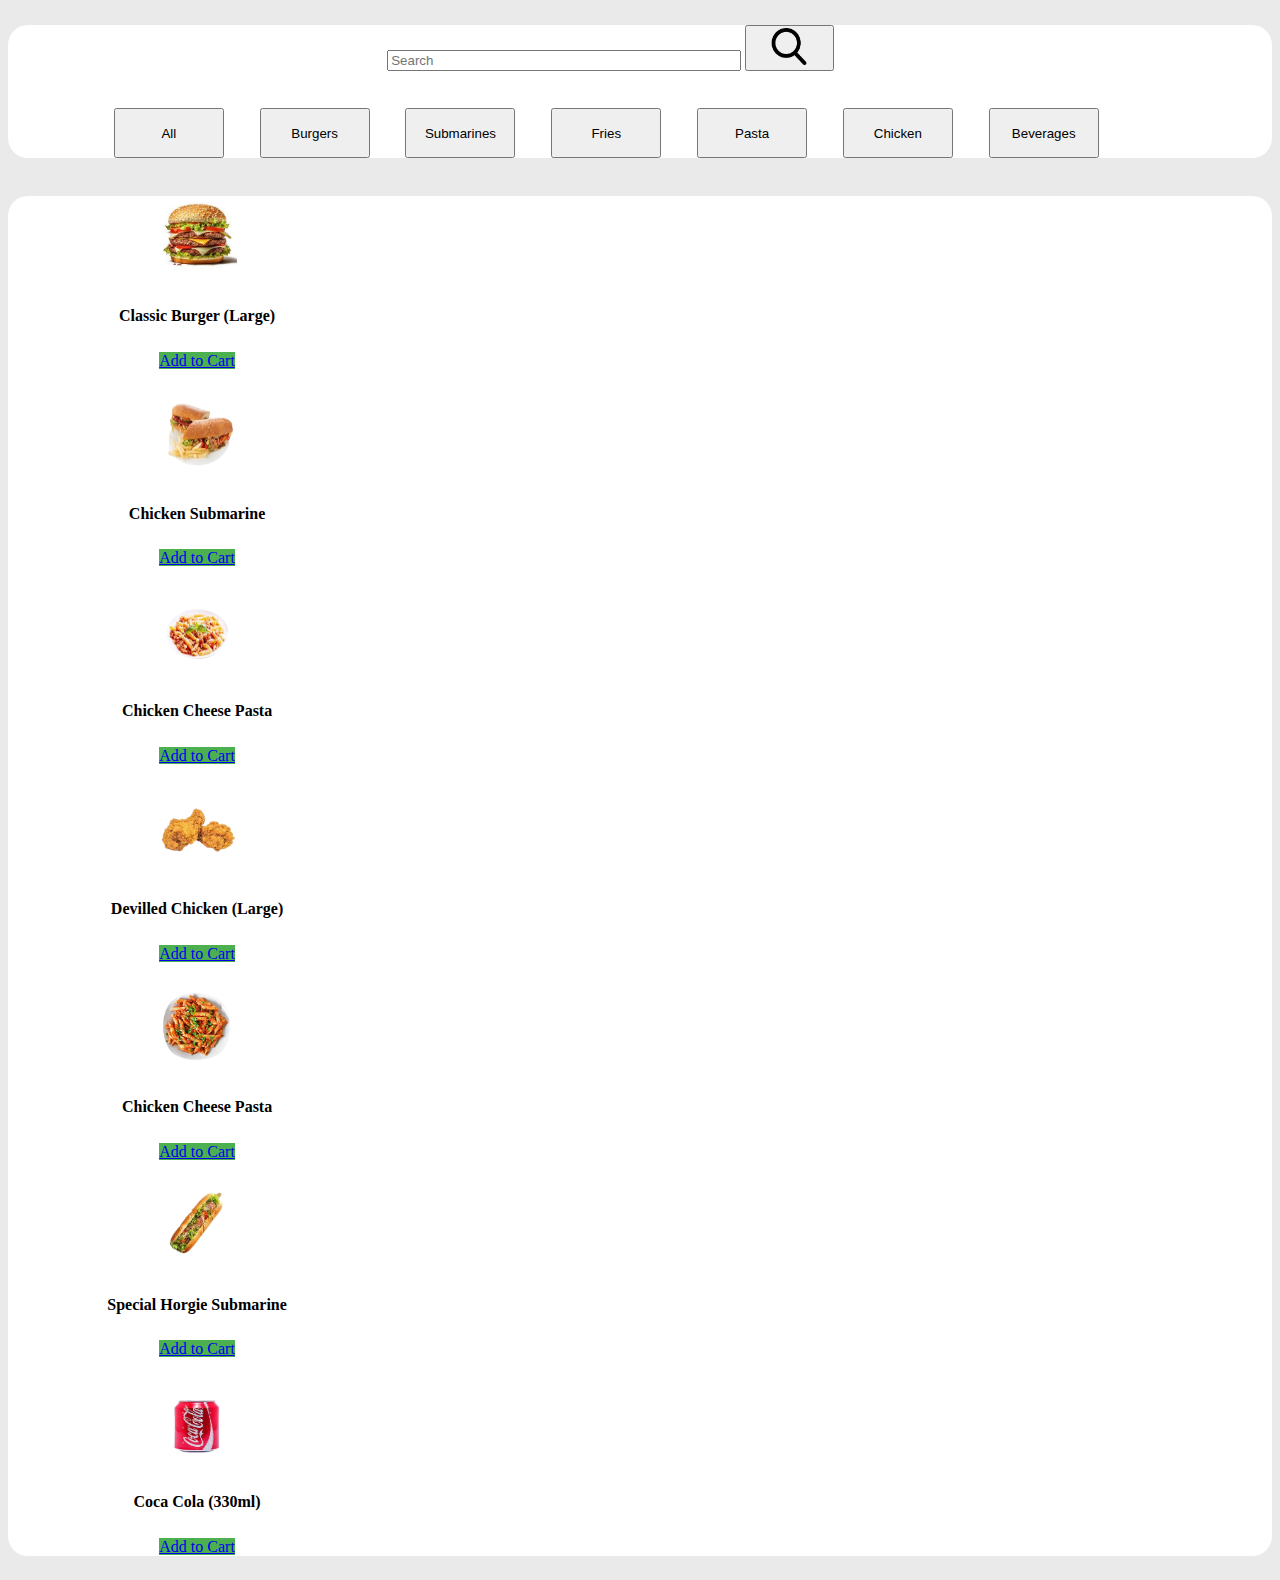
==== commit 4a32c152: "add button function" ====
--- a/order.html
+++ b/order.html
@@ -26,50 +26,50 @@
                     </div>
 
                     <div class="allbtn">
-                        <button type="button" class="btn btn-outline-success btnAll">All</button>
-                        <button type="button" class="btn btn-outline-success btnAll">Burgers</button>
-                        <button type="button" class="btn btn-outline-success btnAll">Submarines</button>
-                        <button type="button" class="btn btn-outline-success btnAll">Fries</button>
-                        <button type="button" class="btn btn-outline-success btnAll">Pasta</button>
-                        <button type="button" class="btn btn-outline-success btnAll">Chicken</button>
-                        <button type="button" class="btn btn-outline-success btnAll">Beverages</button>
+                        <button type="button" onclick="btnall()" class="btn btn-outline-success btnAll">All</button>
+                        <button type="button" onclick="btnBurgers()" class="btn btn-outline-success btnAll">Burgers</button>
+                        <button type="button" onclick="btnSubmarines()" class="btn btn-outline-success btnAll">Submarines</button>
+                        <button type="button" onclick="btnFries()" class="btn btn-outline-success btnAll">Fries</button>
+                        <button type="button" onclick="btnPasta()" class="btn btn-outline-success btnAll">Pasta</button>
+                        <button type="button" onclick="btnChicken()" class="btn btn-outline-success btnAll">Chicken</button>
+                        <button type="button" onclick="btnBeverages()" class="btn btn-outline-success btnAll">Beverages</button>
                     </div>
 
                 </nav>
-
-                <section id="burger">
+                <section id="all">
                     <div class="odr-box">
                         <div class="row ">
-                            <div class="card " style="width: 12rem; ">
-                                <div> <img src="/assets/download (21).jpeg" class="card-img-top" alt=""></div>
-                                <div class="card-body">
-                                    <h5 class="card-title">Classic Burger</h5>
-                                    <a href="#" class="btn btn-primary addbtn">Add to Cart</a>
-                                </div>
-                            </div>
-
-                            <div class="card " style="width: 12rem; ">
-                                <div ><img src="/assets/images__37_-removebg-preview.png" class="card-img-top"
-                                        alt="..."></div>
-                                <div class="card-body">
-                                    <h5 class="card-title">Classic Burger</h5>
-                                    <a href="#" class="btn btn-primary addbtn">Add to Cart</a>
-                                </div>
-                            </div>
-
-                            <div class="card " style="width: 12rem; ">
-                                <div><img src="/assets/download__22_-removebg-preview.png" class="card-img-top"
-                                        alt="..."></div>
-                                <div class="card-body">
-                                    <h5 class="card-title">Classic Burger</h5>
-                                    <a href="#" class="btn btn-primary addbtn">Add to Cart</a>
-                                </div>
-                            </div>
-
-                            <div class="card " style="width: 12rem; ">
-                                <div><img src="/assets/download (21).jpeg" class="card-img-top" alt="..."></div>
-                                <div class="card-body">
-                                    <h5 class="card-title">Classic Burger</h5>
+                            <div class="card b" style="width: 12rem; ">
+                                <div> <img src="assets/burger/download (21).jpeg" class="card-img-top" alt=""></div>
+                                <div class="card-body">
+                                    <h5 class="card-title">Classic Burger (Large)</h5>
+                                    <a href="#" class="btn btn-primary addbtn">Add to Cart</a>
+                                </div>
+                            </div>
+
+                            <div class="card b" style="width: 12rem; ">
+                                <div><img src="assets/Submarines/images__18_-removebg-preview.png" class="card-img-top"
+                                        alt="..."></div>
+                                <div class="card-body">
+                                    <h5 class="card-title">Chicken Submarine</h5>
+                                    <a href="#" class="btn btn-primary addbtn">Add to Cart</a>
+                                </div>
+                            </div>
+
+                            <div class="card b" style="width: 12rem; ">
+                                <div> <img src="assets/Pasta/download__5_-removebg-preview.png" class="card-img-top"
+                                        alt=""></div>
+                                <div class="card-body">
+                                    <h5 class="card-title">Chicken Cheese Pasta</h5>
+                                    <a href="#" class="btn btn-primary addbtn">Add to Cart</a>
+                                </div>
+                            </div>
+
+                            <div class="card b" style="width: 12rem; ">
+                                <div><img src="assets/Chicken/download__8_-removebg-preview.png" class="card-img-top"
+                                        alt="..."></div>
+                                <div class="card-body">
+                                    <h5 class="card-title">Devilled Chicken (Large)</h5>
                                     <a href="#" class="btn btn-primary addbtn">Add to Cart</a>
                                 </div>
                             </div>
@@ -78,92 +78,30 @@
                         </div>
 
                         <div class="row">
-                            <div class="card " style="width: 12rem; ">
-                                <div><img src="/assets/download (21).jpeg" class="card-img-top" alt="..."></div>
-                                <div class="card-body">
-                                    <h5 class="card-title">Classic Burger</h5>
-                                    <a href="#" class="btn btn-primary addbtn">Add to Cart</a>
-                                </div>
-                            </div>
-
-                            <div class="card " style="width: 12rem; ">
-                                <div><img src="/assets/download (21).jpeg" class="card-img-top" alt="..."></div>
-                                <div class="card-body">
-                                    <h5 class="card-title">Classic Burger</h5>
-                                    <a href="#" class="btn btn-primary addbtn">Add to Cart</a>
-                                </div>
-                            </div>
-
-                            <div class="card " style="width: 12rem; ">
-                                <div><img src="/assets/download (21).jpeg" class="card-img-top" alt="..."></div>
-                                <div class="card-body">
-                                    <h5 class="card-title">Classic Burger</h5>
-                                    <a href="#" class="btn btn-primary addbtn">Add to Cart</a>
-                                </div>
-                            </div>
-
-                            <div class="card " style="width: 12rem; ">
-                                <div><img src="/assets/download (21).jpeg" class="card-img-top" alt="..."></div>
-                                <div class="card-body">
-                                    <h5 class="card-title">Classic Burger</h5>
-                                    <a href="#" class="btn btn-primary addbtn">Add to Cart</a>
-                                </div>
-                            </div>
-
-
-
-
-                        </div>
-
-
-                        <div class="row">
-                            <div class="card " style="width: 12rem; ">
-                                <div><img src="/assets/download (21).jpeg" class="card-img-top" alt="..."></div>
-                                <div class="card-body">
-                                    <h5 class="card-title">Classic Burger</h5>
-                                    <a href="#" class="btn btn-primary addbtn">Add to Cart</a>
-                                </div>
-                            </div>
-
-                            <div class="card " style="width: 12rem; ">
-                                <div><img src="/assets/download (21).jpeg" class="card-img-top" alt="..."></div>
-                                <div class="card-body">
-                                    <h5 class="card-title">Classic Burger</h5>
-                                    <a href="#" class="btn btn-primary addbtn">Add to Cart</a>
-                                </div>
-                            </div>
-
-                            <div class="card " style="width: 12rem; ">
-                                <div><img src="/assets/download (21).jpeg" class="card-img-top" alt="..."></div>
-                                <div class="card-body">
-                                    <h5 class="card-title">Classic Burger</h5>
-                                    <a href="#" class="btn btn-primary addbtn">Add to Cart</a>
-                                </div>
-                            </div>
-
-                            <div class="card " style="width: 12rem; ">
-                                <div><img src="/assets/download (21).jpeg" class="card-img-top" alt="..."></div>
-                                <div class="card-body">
-                                    <h5 class="card-title">Classic Burger</h5>
-                                    <a href="#" class="btn btn-primary addbtn">Add to Cart</a>
-                                </div>
-                            </div>
-
-                        </div>
-
-                        <div class="row">
-                            <div class="card " style="width: 12rem; ">
-                                <div><img src="/assets/download (21).jpeg" class="card-img-top" alt="..."></div>
-                                <div class="card-body">
-                                    <h5 class="card-title">Classic Burger</h5>
-                                    <a href="#" class="btn btn-primary addbtn">Add to Cart</a>
-                                </div>
-                            </div>
-
-                            <div class="card " style="width: 12rem; ">
-                                <div><img src="/assets/download (21).jpeg" class="card-img-top" alt="..."></div>
-                                <div class="card-body">
-                                    <h5 class="card-title">Classic Burger</h5>
+                            <div class="card b" style="width: 12rem; ">
+                                <div> <img src="assets/Pasta/download__6_-removebg-preview.png" class="card-img-top"
+                                        alt=""></div>
+                                <div class="card-body">
+                                    <h5 class="card-title">Chicken Cheese Pasta</h5>
+                                    <a href="#" class="btn btn-primary addbtn">Add to Cart</a>
+                                </div>
+                            </div>
+
+
+                            <div class="card b" style="width: 12rem; ">
+                                <div><img src="assets/Submarines/images__23_-removebg-preview.png" class="card-img-top"
+                                        alt="..."></div>
+                                <div class="card-body">
+                                    <h5 class="card-title">Special Horgie Submarine</h5>
+                                    <a href="#" class="btn btn-primary addbtn">Add to Cart</a>
+                                </div>
+                            </div>
+
+                            <div class="card b" style="width: 12rem; ">
+                                <div><img src="assets/Beverages/download__16_-removebg-preview.png" class="card-img-top"
+                                        alt="..."></div>
+                                <div class="card-body">
+                                    <h5 class="card-title">Coca Cola (330ml)</h5>
                                     <a href="#" class="btn btn-primary addbtn">Add to Cart</a>
                                 </div>
                             </div>
@@ -172,6 +110,7 @@
                     </div>
 
                 </section>
+
             </div>
             <!-- ========================================================================== -->
 
@@ -195,9 +134,11 @@
                                     <h5 id="side-name">Classic Burger</h5>
 
                                     <div class="up-down">
-                                        <button class="qtyminus btn btn-outline-success" aria-hidden="true">&minus;</button>
+                                        <button class="qtyminus btn btn-outline-success"
+                                            aria-hidden="true">&minus;</button>
                                         <input type="number" name="qty" id="qty" min="1" max="10" step="1" value="1">
-                                        <button class="qtyplus btn btn-outline-success" aria-hidden="true">&plus;</button>
+                                        <button class="qtyplus btn btn-outline-success"
+                                            aria-hidden="true">&plus;</button>
                                     </div>
 
                                     <h5 class="price"><b>Rs.200.00</b></h5>
@@ -214,9 +155,11 @@
                                     <h5 id="side-name">Classic Burger</h5>
 
                                     <div class="up-down">
-                                        <button class="qtyminus btn btn-outline-success" aria-hidden="true">&minus;</button>
+                                        <button class="qtyminus btn btn-outline-success"
+                                            aria-hidden="true">&minus;</button>
                                         <input type="number" name="qty" id="qty" min="1" max="10" step="1" value="1">
-                                        <button class="qtyplus btn btn-outline-success" aria-hidden="true">&plus;</button>
+                                        <button class="qtyplus btn btn-outline-success"
+                                            aria-hidden="true">&plus;</button>
                                     </div>
 
                                     <h5 class="price"><b>Rs.200.00</b></h5>
@@ -232,9 +175,11 @@
                                     <h5 id="side-name">Classic Burger</h5>
 
                                     <div class="up-down">
-                                        <button class="qtyminus btn btn-outline-success" aria-hidden="true">&minus;</button>
+                                        <button class="qtyminus btn btn-outline-success"
+                                            aria-hidden="true">&minus;</button>
                                         <input type="number" name="qty" id="qty" min="1" max="10" step="1" value="1">
-                                        <button class="qtyplus btn btn-outline-success" aria-hidden="true">&plus;</button>
+                                        <button class="qtyplus btn btn-outline-success"
+                                            aria-hidden="true">&plus;</button>
                                     </div>
 
                                     <h5 class="price"><b>Rs.200.00</b></h5>
@@ -250,9 +195,11 @@
                                     <h5 id="side-name">Classic Burger</h5>
 
                                     <div class="up-down">
-                                        <button class="qtyminus btn btn-outline-success" aria-hidden="true">&minus;</button>
+                                        <button class="qtyminus btn btn-outline-success"
+                                            aria-hidden="true">&minus;</button>
                                         <input type="number" name="qty" id="qty" min="1" max="10" step="1" value="1">
-                                        <button class="qtyplus btn btn-outline-success" aria-hidden="true">&plus;</button>
+                                        <button class="qtyplus btn btn-outline-success"
+                                            aria-hidden="true">&plus;</button>
                                     </div>
 
                                     <h5 class="price"><b>Rs.200.00</b></h5>
@@ -268,9 +215,11 @@
                                     <h5 id="side-name">Classic Burger</h5>
 
                                     <div class="up-down">
-                                        <button class="qtyminus btn btn-outline-success" aria-hidden="true">&minus;</button>
+                                        <button class="qtyminus btn btn-outline-success"
+                                            aria-hidden="true">&minus;</button>
                                         <input type="number" name="qty" id="qty" min="1" max="10" step="1" value="1">
-                                        <button class="qtyplus btn btn-outline-success" aria-hidden="true">&plus;</button>
+                                        <button class="qtyplus btn btn-outline-success"
+                                            aria-hidden="true">&plus;</button>
                                     </div>
 
                                     <h5 class="price"><b>Rs.200.00</b></h5>
@@ -287,11 +236,6 @@
                         </div>
                     </div>
 
-
-
-
-
-
                 </div>
 
 
@@ -303,7 +247,543 @@
 
     </div>
 
-
+    <!--  -->
+    <div id="main-Burger" class="container-fluid ">
+        <div class="row">
+            <div class="col-md-8">
+
+                <section id="burger">
+                    <div class="odr-box">
+                        <div class="row ">
+                            <div class="card b" style="width: 12rem; ">
+                                <div> <img src="assets/burger/download (21).jpeg" class="card-img-top" alt=""></div>
+                                <div class="card-body">
+                                    <h5 class="card-title">Classic Burger (Large)</h5>
+                                    <a href="#" class="btn btn-primary addbtn">Add to Cart</a>
+                                </div>
+                            </div>
+
+                            <div class="card b" style="width: 12rem; ">
+                                <div><img src="assets/burger/download__19_-removebg-preview.png" class="card-img-top"
+                                        alt="..."></div>
+                                <div class="card-body">
+                                    <h5 class="card-title">Classic Burger (Regular)</h5>
+                                    <a href="#" class="btn btn-primary addbtn">Add to Cart</a>
+                                </div>
+                            </div>
+
+                            <div class="card b" style="width: 12rem; ">
+                                <div><img src="assets/burger/download__20_-removebg-preview.png" class="card-img-top"
+                                        alt="..."></div>
+                                <div class="card-body">
+                                    <h5 class="card-title">Turkey Burger  (Regular)</h5>
+                                    <a href="#" class="btn btn-primary addbtn">Add to Cart</a>
+                                </div>
+                            </div>
+
+                            <div class="card b" style="width: 12rem; ">
+                                <div><img src="assets/burger/download__22_-removebg-preview.png" class="card-img-top"
+                                        alt="..."></div>
+                                <div class="card-body">
+                                    <h5 class="card-title">Chicken Burger (Large)</h5>
+                                    <a href="#" class="btn btn-primary addbtn">Add to Cart</a>
+                                </div>
+                            </div>
+
+
+                        </div>
+
+                        <div class="row">
+                            <div class="card b" style="width: 12rem; ">
+                                <div><img src="assets/burger/download__23_-removebg-preview.png" class="card-img-top"
+                                        alt="..."></div>
+                                <div class="card-body">
+                                    <h5 class="card-title">Chicken Burger (Regular)</h5>
+                                    <a href="#" class="btn btn-primary addbtn">Add to Cart</a>
+                                </div>
+                            </div>
+
+                            <div class="card b" style="width: 12rem; ">
+                                <div><img src="assets/burger/image-re.jpeg" class="card-img-top" alt="..."></div>
+                                <div class="card-body">
+                                    <h5 class="card-title">Cheese Burger (Large)</h5>
+                                    <a href="#" class="btn btn-primary addbtn">Add to Cart</a>
+                                </div>
+                            </div>
+
+                            <div class="card b" style="width: 12rem; ">
+                                <div><img src="assets/burger/images__10_-removebg-preview.png" class="card-img-top"
+                                        alt="..."></div>
+                                <div class="card-body">
+                                    <h5 class="card-title">Cheese Burger (Regular)</h5>
+                                    <a href="#" class="btn btn-primary addbtn">Add to Cart</a>
+                                </div>
+                            </div>
+
+                            <div class="card b" style="width: 12rem; ">
+                                <div><img src="assets/burger/images__11_-removebg-preview.png" class="card-img-top"
+                                        alt="..."></div>
+                                <div class="card-body">
+                                    <h5 class="card-title">Bacon Burger (Regular)</h5>
+                                    <a href="#" class="btn btn-primary addbtn">Add to Cart</a>
+                                </div>
+                            </div>
+
+
+
+
+                        </div>
+
+
+                        <div class="row">
+                            <div class="card b" style="width: 12rem; ">
+                                <div><img src="assets/burger/images__13_-removebg-preview.png" class="card-img-top"
+                                        alt="..."></div>
+                                <div class="card-body">
+                                    <h5 class="card-title">Shawarma Burger (Regular)</h5>
+                                    <a href="#" class="btn btn-primary addbtn">Add to Cart</a>
+                                </div>
+                            </div>
+
+                            <div class="card b" style="width: 12rem; ">
+                                <div><img src="assets/burger/images__14_-removebg-preview.png" class="card-img-top"
+                                        alt="..."></div>
+                                <div class="card-body">
+                                    <h5 class="card-title">Olive Burger (Regular)</h5>
+                                    <a href="#" class="btn btn-primary addbtn">Add to Cart</a>
+                                </div>
+                            </div>
+
+                            <div class="card b" style="width: 12rem; ">
+                                <div><img src="assets/burger/images__37_-removebg-preview.png" class="card-img-top"
+                                        alt="..."></div>
+                                <div class="card-body">
+                                    <h5 class="card-title">Double-Cheese Burger</h5>
+                                    <a href="#" class="btn btn-primary addbtn">Add to Cart</a>
+                                </div>
+                            </div>
+
+                            <div class="card b" style="width: 12rem; ">
+                                <div><img src="assets/burger/images__4_-removebg-preview.png" class="card-img-top"
+                                        alt="..."></div>
+                                <div class="card-body">
+                                    <h5 class="card-title">Crispy Chicken Burger (Regular)</h5>
+                                    <a href="#" class="btn btn-primary addbtn">Add to Cart</a>
+                                </div>
+                            </div>
+
+                        </div>
+
+                        <div class="row">
+                            <div class="card b" style="width: 12rem; ">
+                                <div><img src="assets/burger/images__39_-removebg-preview.png" class="card-img-top"
+                                        alt="..."></div>
+                                <div class="card-body">
+                                    <h5 class="card-title">Crispy Chicken Burger (Large)</h5>
+                                    <a href="#" class="btn btn-primary addbtn">Add to Cart</a>
+                                </div>
+                            </div>
+
+                            <div class="card b" style="width: 12rem; ">
+                                <div><img src="assets/burger/images__40_-removebg-preview.png" class="card-img-top"
+                                        alt="..."></div>
+                                <div class="card-body">
+                                    <h5 class="card-title">Paneer Burger (Regular)</h5>
+                                    <a href="#" class="btn btn-primary addbtn">Add to Cart</a>
+                                </div>
+                            </div>
+
+                        </div>
+                    </div>
+
+                </section>
+            </div>
+
+        </div>
+    </div>
+
+    <!--  -->
+
+    <div id="main-submarines" class="container-fluid ">
+        <div class="row">
+            <div class="col-md-8">
+
+                <section id="Submarines">
+                    <div class="odr-box">
+                        <div class="row ">
+                            <div class="card b" style="width: 12rem; ">
+                                <div> <img src="assets/Submarines/images__17_-removebg-preview.png" class="card-img-top"
+                                        alt=""></div>
+                                <div class="card-body">
+                                    <h5 class="card-title">Crispy Chicken Submarine</h5>
+                                    <a href="#" class="btn btn-primary addbtn">Add to Cart</a>
+                                </div>
+                            </div>
+
+                            <div class="card b" style="width: 12rem; ">
+                                <div><img src="assets/Submarines/images__18_-removebg-preview.png" class="card-img-top"
+                                        alt="..."></div>
+                                <div class="card-body">
+                                    <h5 class="card-title">Chicken Submarine</h5>
+                                    <a href="#" class="btn btn-primary addbtn">Add to Cart</a>
+                                </div>
+                            </div>
+
+                            <div class="card b" style="width: 12rem; ">
+                                <div><img src="assets/Submarines/images__19_-removebg-preview.png" class="card-img-top"
+                                        alt="..."></div>
+                                <div class="card-body">
+                                    <h5 class="card-title">Grinder Submarine</h5>
+                                    <a href="#" class="btn btn-primary addbtn">Add to Cart</a>
+                                </div>
+                            </div>
+
+                            <div class="card b" style="width: 12rem; ">
+                                <div><img src="assets/Submarines/images__20_-removebg-preview.png" class="card-img-top"
+                                        alt="..."></div>
+                                <div class="card-body">
+                                    <h5 class="card-title">Cheese Submarine</h5>
+                                    <a href="#" class="btn btn-primary addbtn">Add to Cart</a>
+                                </div>
+                            </div>
+
+
+                        </div>
+
+                        <div class="row">
+                            <div class="card b" style="width: 12rem; ">
+                                <div><img src="assets/Submarines/images__22_-removebg-preview.png" class="card-img-top"
+                                        alt="..."></div>
+                                <div class="card-body">
+                                    <h5 class="card-title">Cheese Chicken Submarine(2x)</h5>
+                                    <a href="#" class="btn btn-primary addbtn">Add to Cart</a>
+                                </div>
+                            </div>
+
+                            <div class="card b" style="width: 12rem; ">
+                                <div><img src="assets/Submarines/images__23_-removebg-preview.png" class="card-img-top"
+                                        alt="..."></div>
+                                <div class="card-body">
+                                    <h5 class="card-title">Special Horgie Submarine</h5>
+                                    <a href="#" class="btn btn-primary addbtn">Add to Cart</a>
+                                </div>
+                            </div>
+
+                            <div class="card b" style="width: 12rem; ">
+                                <div><img src="assets/Submarines/images__24_-removebg-preview.png" class="card-img-top"
+                                        alt="..."></div>
+                                <div class="card-body">
+                                    <h5 class="card-title">MOS Special Submarine</h5>
+                                    <a href="#" class="btn btn-primary addbtn">Add to Cart</a>
+                                </div>
+                            </div>
+
+                        </div>
+                    </div>
+
+                </section>
+            </div>
+        </div>
+    </div>
+
+
+
+
+
+    <div id="main-Fries" class="container-fluid ">
+        <div class="row">
+            <div class="col-md-8">
+
+                <section id="fries">
+                    <div class="odr-box">
+                        <div class="row ">
+                            <div class="card b" style="width: 12rem; ">
+                                <div> <img src="assets/Fries/download__1_-removebg-preview.png" class="card-img-top"
+                                        alt=""></div>
+                                <div class="card-body">
+                                    <h5 class="card-title">Steak Fries (Large)</h5>
+                                    <a href="#" class="btn btn-primary addbtn">Add to Cart</a>
+                                </div>
+                            </div>
+
+                            <div class="card b" style="width: 12rem; ">
+                                <div><img src="assets/Fries/download__2_-removebg-preview.png" class="card-img-top"
+                                        alt="..."></div>
+                                <div class="card-body">
+                                    <h5 class="card-title">Steak Fries (Medium)</h5>
+                                    <a href="#" class="btn btn-primary addbtn">Add to Cart</a>
+                                </div>
+                            </div>
+
+                            <div class="card b" style="width: 12rem; ">
+                                <div><img src="assets/Fries/images-removebg-preview.png" class="card-img-top" alt="...">
+                                </div>
+                                <div class="card-body">
+                                    <h5 class="card-title">French Fries (Large)</h5>
+                                    <a href="#" class="btn btn-primary addbtn">Add to Cart</a>
+                                </div>
+                            </div>
+
+                            <div class="card b" style="width: 12rem; ">
+                                <div><img src="assets/Fries/images__29_-removebg-preview.png" class="card-img-top"
+                                        alt="..."></div>
+                                <div class="card-body">
+                                    <h5 class="card-title">French Fries (Medium)</h5>
+                                    <a href="#" class="btn btn-primary addbtn">Add to Cart</a>
+                                </div>
+                            </div>
+
+
+                        </div>
+
+                        <div class="row">
+                            <div class="card b" style="width: 12rem; ">
+                                <div><img src="assets/Fries/images__30_-removebg-preview.png" class="card-img-top"
+                                        alt="..."></div>
+                                <div class="card-body">
+                                    <h5 class="card-title">French Fries (Small)</h5>
+                                    <a href="#" class="btn btn-primary addbtn">Add to Cart</a>
+                                </div>
+                            </div>
+
+                            <div class="card b" style="width: 12rem; ">
+                                <div><img src="assets/Fries/images__31_-removebg-preview.png" class="card-img-top"
+                                        alt="..."></div>
+                                <div class="card-body">
+                                    <h5 class="card-title">Sweet Potato Fries (Large)</h5>
+                                    <a href="#" class="btn btn-primary addbtn">Add to Cart</a>
+                                </div>
+                            </div>
+                        </div>
+                    </div>
+
+                </section>
+
+            </div>
+        </div>
+    </div>
+
+
+
+    <!--  -->
+
+    <div id="main-Pasta" class="container-fluid ">
+        <div class="row">
+            <div class="col-md-8">
+
+                <section id="pasta">
+                    <div class="odr-box">
+                        <div class="row ">
+                            <div class="card b" style="width: 12rem; ">
+                                <div> <img src="assets/Pasta/download__5_-removebg-preview.png" class="card-img-top"
+                                        alt=""></div>
+                                <div class="card-body">
+                                    <h5 class="card-title">Chicken Cheese Pasta</h5>
+                                    <a href="#" class="btn btn-primary addbtn">Add to Cart</a>
+                                </div>
+                            </div>
+
+                            <div class="card b" style="width: 12rem; ">
+                                <div><img src="assets/Pasta/download__6_-removebg-preview.png" class="card-img-top"
+                                        alt="..."></div>
+                                <div class="card-body">
+                                    <h5 class="card-title">Chicken Penne Pasta</h5>
+                                    <a href="#" class="btn btn-primary addbtn">Add to Cart</a>
+                                </div>
+                            </div>
+
+                            <div class="card b" style="width: 12rem; ">
+                                <div><img src="assets/Pasta/download__7_-removebg-preview.png" class="card-img-top"
+                                        alt="..."></div>
+                                <div class="card-body">
+                                    <h5 class="card-title">Ground Turkey Pasta Bake</h5>
+                                    <a href="#" class="btn btn-primary addbtn">Add to Cart</a>
+                                </div>
+                            </div>
+
+                            <div class="card b" style="width: 12rem; ">
+                                <div><img src="assets/Pasta/images-removebg-preview.png" class="card-img-top" alt="...">
+                                </div>
+                                <div class="card-body">
+                                    <h5 class="card-title">Creamy Shrimp Pasta</h5>
+                                    <a href="#" class="btn btn-primary addbtn">Add to Cart</a>
+                                </div>
+                            </div>
+
+
+                        </div>
+
+                        <div class="row">
+                            <div class="card b" style="width: 12rem; ">
+                                <div><img src="assets/Pasta/images__32_-removebg-preview(2).png" class="card-img-top"
+                                        alt="..."></div>
+                                <div class="card-body">
+                                    <h5 class="card-title">Lemon Butter Pasta</h5>
+                                    <a href="#" class="btn btn-primary addbtn">Add to Cart</a>
+                                </div>
+                            </div>
+
+                            <div class="card b" style="width: 12rem; ">
+                                <div><img src="assets/Pasta/images__34_-removebg-preview.png" class="card-img-top"
+                                        alt="..."></div>
+                                <div class="card-body">
+                                    <h5 class="card-title">Tagliatelle Pasta </h5>
+                                    <a href="#" class="btn btn-primary addbtn">Add to Cart</a>
+                                </div>
+                            </div>
+
+
+                            <div class="card b" style="width: 12rem; ">
+                                <div><img src="assets/Pasta/images__35_-removebg-preview.png" class="card-img-top"
+                                        alt="..."></div>
+                                <div class="card-body">
+                                    <h5 class="card-title">Baked Ravioli</h5>
+                                    <a href="#" class="btn btn-primary addbtn">Add to Cart</a>
+                                </div>
+                            </div>
+                        </div>
+                    </div>
+
+                </section>
+
+            </div>
+        </div>
+    </div>
+
+
+    <!--  -->
+
+    <div id="main-Chicken" class="container-fluid ">
+        <div class="row">
+            <div class="col-md-8">
+
+                <section id="chicken">
+                    <div class="odr-box">
+                        <div class="row ">
+                            <div class="card b" style="width: 12rem; ">
+                                <div> <img src="assets/Chicken/download__11_-removebg-preview.png" class="card-img-top"
+                                        alt=""></div>
+                                <div class="card-body">
+                                    <h5 class="card-title">Fried Chicken (Small)</h5>
+                                    <a href="#" class="btn btn-primary addbtn">Add to Cart</a>
+                                </div>
+                            </div>
+
+                            <div class="card b" style="width: 12rem; ">
+                                <div><img src="assets/Chicken/download__12_-removebg-preview.png" class="card-img-top"
+                                        alt="..."></div>
+                                <div class="card-body">
+                                    <h5 class="card-title">Fried Chicken (Regular)</h5>
+                                    <a href="#" class="btn btn-primary addbtn">Add to Cart</a>
+                                </div>
+                            </div>
+
+                            <div class="card b" style="width: 12rem; ">
+                                <div><img src="assets/Chicken/download__13_-removebg-preview.png" class="card-img-top"
+                                        alt="..."></div>
+                                <div class="card-body">
+                                    <h5 class="card-title">Fried Chicken (Large)</h5>
+                                    <a href="#" class="btn btn-primary addbtn">Add to Cart</a>
+                                </div>
+                            </div>
+
+                            <div class="card b" style="width: 12rem; ">
+                                <div><img src="assets/Chicken/download__14_-removebg-preview.png" class="card-img-top"
+                                        alt="..."></div>
+                                <div class="card-body">
+                                    <h5 class="card-title">Hot Wings (Large)</h5>
+                                    <a href="#" class="btn btn-primary addbtn">Add to Cart</a>
+                                </div>
+                            </div>
+
+
+                        </div>
+
+                        <div class="row">
+                            <div class="card b" style="width: 12rem; ">
+                                <div><img src="assets/Chicken/download__8_-removebg-preview.png" class="card-img-top"
+                                        alt="..."></div>
+                                <div class="card-body">
+                                    <h5 class="card-title">Devilled Chicken (Large)</h5>
+                                    <a href="#" class="btn btn-primary addbtn">Add to Cart</a>
+                                </div>
+                            </div>
+
+                            <div class="card b" style="width: 12rem; ">
+                                <div><img src="assets/Chicken/download__9_-removebg-preview.png " class="card-img-top"
+                                        alt="..."></div>
+                                <div class="card-body">
+                                    <h5 class="card-title">BBQ Chicken (Regular)</h5>
+                                    <a href="#" class="btn btn-primary addbtn">Add to Cart</a>
+                                </div>
+                            </div>
+
+                        </div>
+                    </div>
+
+                </section>
+
+            </div>
+        </div>
+    </div>
+
+
+    <!--  -->
+
+    <div id="main-Beverages" class="container-fluid ">
+        <div class="row">
+            <div class="col-md-8">
+
+                <section id="beverages">
+                    <div class="odr-box">
+                        <div class="row ">
+                            <div class="card b" style="width: 12rem; ">
+                                <div> <img src="assets/Beverages/download__15_-removebg-preview.png"
+                                        class="card-img-top" alt=""></div>
+                                <div class="card-body">
+                                    <h5 class="card-title">Pepsi (330ml)</h5>
+                                    <a href="#" class="btn btn-primary addbtn">Add to Cart</a>
+                                </div>
+                            </div>
+
+                            <div class="card b" style="width: 12rem; ">
+                                <div><img src="assets/Beverages/download__16_-removebg-preview.png" class="card-img-top"
+                                        alt="..."></div>
+                                <div class="card-body">
+                                    <h5 class="card-title">Cocacola (330ml)</h5>
+                                    <a href="#" class="btn btn-primary addbtn">Add to Cart</a>
+                                </div>
+                            </div>
+
+                            <div class="card b" style="width: 12rem; ">
+                                <div><img src="assets/Beverages/download__17_-removebg-preview.png" class="card-img-top"
+                                        alt="..."></div>
+                                <div class="card-body">
+                                    <h5 class="card-title">Sprite (330ml)</h5>
+                                    <a href="#" class="btn btn-primary addbtn">Add to Cart</a>
+                                </div>
+                            </div>
+
+                            <div class="card b" style="width: 12rem; ">
+                                <div><img src="assets/Beverages/download__18_-removebg-preview.png" class="card-img-top"
+                                        alt="..."></div>
+                                <div class="card-body">
+                                    <h5 class="card-title">Mirinda (330ml)</h5>
+                                    <a href="#" class="btn btn-primary addbtn">Add to Cart</a>
+                                </div>
+                            </div>
+
+
+                        </div>
+
+
+                    </div>
+
+                </section>
+
+            </div>
+        </div>
+    </div>
 
     <script src="https://cdn.jsdelivr.net/npm/bootstrap@5.3.2/dist/js/bootstrap.bundle.min.js"
         integrity="sha384-C6RzsynM9kWDrMNeT87bh95OGNyZPhcTNXj1NW7RuBCsyN/o0jlpcV8Qyq46cDfL"
--- a/orderStyle.css
+++ b/orderStyle.css
@@ -17,18 +17,20 @@
 
 }
 
-#burger {
+#all,#burger,#Submarines,#fries,#pasta,#chicken,#beverages {
     background-color: rgb(255, 255, 255);
     border-radius: 20px;
     margin-top: 2%;
-    
-}
-
-.odr-box{
-   
+}
+
+
+.odr-box {
+
     margin-left: 4%;
-   
-}
+
+}
+
+
 .main {
     margin-left: 30% !important;
     margin-top: 2%;
@@ -84,6 +86,7 @@
     text-align: center;
     margin-left: 4% !important;
     margin-top: 2% !important;
+    margin-bottom: 2% !important;
     width: 180px !important;
     height: 180px !important;
     border-radius: 10% !important;
@@ -109,31 +112,32 @@
     border: 0cap !important;
 }
 
-.order-box{
+.order-box {
     background-color: rgb(255, 255, 255) !important;
     margin-top: 1%;
     border-radius: 20px;
     position: fixed;
-   
-}
-
-.qty-box{ 
+
+}
+
+.qty-box {
     text-align: end;
     margin-right: 20% !important;
-    
-}
-
-#qty{
+
+}
+
+#qty {
     width: 30%;
 }
 
-.side{
+.side {
     width: 28rem !important;
     height: 5rem !important;
     border-radius: 15px !important;
     margin-top: 4% !important;
 }
-.paybtn{
+
+.paybtn {
     margin-top: 8%;
     margin-left: 15%;
     margin-bottom: 8%;
@@ -141,22 +145,56 @@
     width: 70% !important;
     height: 10%;
     border-radius: 50px !important;
-    font-size:  x-large !important;
-    
-}
-
-.qtyminus,.qtyplus{
+    font-size: x-large !important;
+
+}
+
+.qtyminus,
+.qtyplus {
     width: 18%;
     height: 70%;
     border-radius: 100px !important;
 }
 
-.up-down,#side-name{
+.up-down,
+#side-name {
     margin-top: 4%;
 }
 
-.price{
+.price {
     margin-right: 5%;
     margin-top: 6%;
     color: #4caf50;
+}
+
+.b {
+    /* width: 15rem !important; */
+    /* border-radius: 30px !important; */
+    height: 22% !important;
+}
+
+
+
+
+#main-Burger{
+    display: none;
+}
+#main-submarines{
+    display: none;
+}
+
+#main-Fries{
+    display: none;
+}
+
+#main-Pasta{
+    display: none;
+}
+
+#main-Chicken{
+    display: none;
+}
+
+#main-Beverages{
+    display: none;
 }